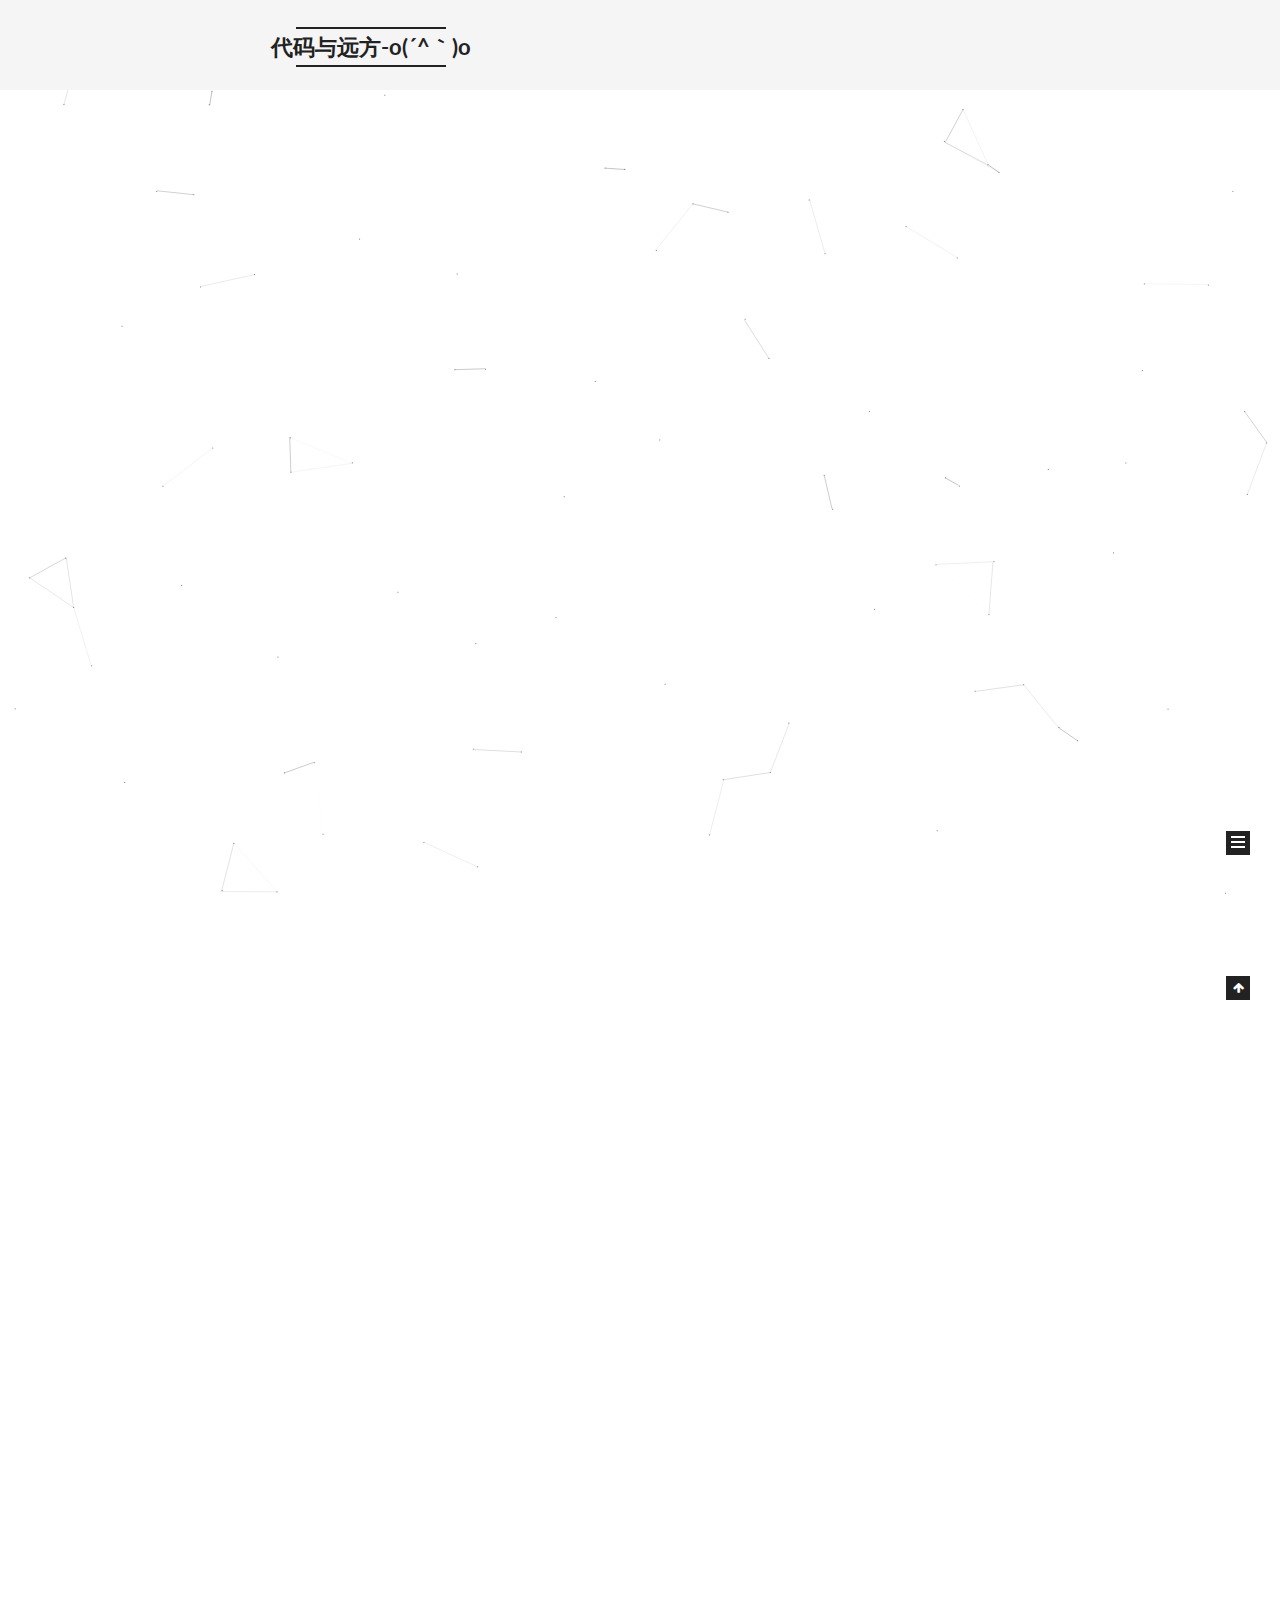
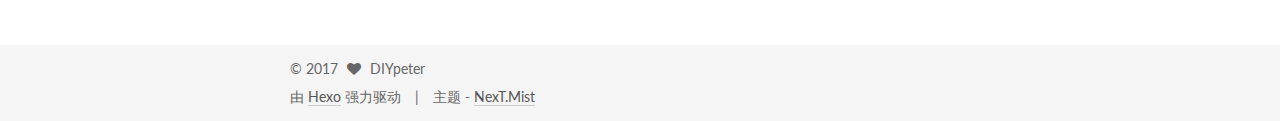
==== index.html @ dceb9c59 "Site updated: 2017-05-16 10:29:32" ====
<!doctype html>



  


<html class="theme-next mist use-motion" lang="zh-Hans">
<head>
  <meta charset="UTF-8"/>
<meta http-equiv="X-UA-Compatible" content="IE=edge" />
<meta name="viewport" content="width=device-width, initial-scale=1, maximum-scale=1"/>



<meta http-equiv="Cache-Control" content="no-transform" />
<meta http-equiv="Cache-Control" content="no-siteapp" />















  
  
  <link href="/lib/fancybox/source/jquery.fancybox.css?v=2.1.5" rel="stylesheet" type="text/css" />




  
  
  
  

  
    
    
  

  

  

  

  

  
    
    
    <link href="//fonts.googleapis.com/css?family=Lato:300,300italic,400,400italic,700,700italic&subset=latin,latin-ext" rel="stylesheet" type="text/css">
  






<link href="/lib/font-awesome/css/font-awesome.min.css?v=4.6.2" rel="stylesheet" type="text/css" />

<link href="/css/main.css?v=5.1.0" rel="stylesheet" type="text/css" />


  <meta name="keywords" content="Hexo, NexT" />








  <link rel="shortcut icon" type="image/x-icon" href="/favicon.ico?v=5.1.0" />






<meta name="description" content="记录一个尚未脱离低级趣味的程序员">
<meta property="og:type" content="website">
<meta property="og:title" content="代码与远方-o(´^｀)o">
<meta property="og:url" content="https://diypeter.github.io/index.html">
<meta property="og:site_name" content="代码与远方-o(´^｀)o">
<meta property="og:description" content="记录一个尚未脱离低级趣味的程序员">
<meta name="twitter:card" content="summary">
<meta name="twitter:title" content="代码与远方-o(´^｀)o">
<meta name="twitter:description" content="记录一个尚未脱离低级趣味的程序员">



<script type="text/javascript" id="hexo.configurations">
  var NexT = window.NexT || {};
  var CONFIG = {
    root: '/',
    scheme: 'Mist',
    sidebar: {"position":"left","display":"always","offset":12,"offset_float":0,"b2t":false,"scrollpercent":false},
    fancybox: true,
    motion: true,
    duoshuo: {
      userId: '0',
      author: '博主'
    },
    algolia: {
      applicationID: '',
      apiKey: '',
      indexName: '',
      hits: {"per_page":10},
      labels: {"input_placeholder":"Search for Posts","hits_empty":"We didn't find any results for the search: ${query}","hits_stats":"${hits} results found in ${time} ms"}
    }
  };
</script>



  <link rel="canonical" href="https://diypeter.github.io/"/>





  <title> 代码与远方-o(´^｀)o </title>
</head>

<body itemscope itemtype="http://schema.org/WebPage" lang="zh-Hans">

  














  
  
    
  

  <div class="container sidebar-position-left 
   page-home 
 ">
    <div class="headband"></div>

    <header id="header" class="header" itemscope itemtype="http://schema.org/WPHeader">
      <div class="header-inner"><div class="site-brand-wrapper">
  <div class="site-meta ">
    

    <div class="custom-logo-site-title">
      <a href="/"  class="brand" rel="start">
        <span class="logo-line-before"><i></i></span>
        <span class="site-title">代码与远方-o(´^｀)o</span>
        <span class="logo-line-after"><i></i></span>
      </a>
    </div>
      
        <p class="site-subtitle">记录一个尚未脱离低级趣味的程序员</p>
      
  </div>

  <div class="site-nav-toggle">
    <button>
      <span class="btn-bar"></span>
      <span class="btn-bar"></span>
      <span class="btn-bar"></span>
    </button>
  </div>
</div>

<nav class="site-nav">
  

  
    <ul id="menu" class="menu">
      
        
        <li class="menu-item menu-item-home">
          <a href="/" rel="section">
            
              <i class="menu-item-icon fa fa-fw fa-home"></i> <br />
            
            首页
          </a>
        </li>
      
        
        <li class="menu-item menu-item-archives">
          <a href="/archives" rel="section">
            
              <i class="menu-item-icon fa fa-fw fa-archive"></i> <br />
            
            归档
          </a>
        </li>
      
        
        <li class="menu-item menu-item-tags">
          <a href="/tags" rel="section">
            
              <i class="menu-item-icon fa fa-fw fa-tags"></i> <br />
            
            标签
          </a>
        </li>
      
        
        <li class="menu-item menu-item-about">
          <a href="/about" rel="section">
            
              <i class="menu-item-icon fa fa-fw fa-user"></i> <br />
            
            关于
          </a>
        </li>
      

      
    </ul>
  

  
</nav>



 </div>
    </header>

    <main id="main" class="main">
      <div class="main-inner">
        <div class="content-wrap">
          <div id="content" class="content">
            
  <section id="posts" class="posts-expand">
    
      

  

  
  
  

  <article class="post post-type-tags " itemscope itemtype="http://schema.org/Article">
    <link itemprop="mainEntityOfPage" href="https://diypeter.github.io/2017/05/15/hello-Blog/">

    <span hidden itemprop="author" itemscope itemtype="http://schema.org/Person">
      <meta itemprop="name" content="DIYpeter">
      <meta itemprop="description" content="">
      <meta itemprop="image" content="/images/avatar.jpg">
    </span>

    <span hidden itemprop="publisher" itemscope itemtype="http://schema.org/Organization">
      <meta itemprop="name" content="代码与远方-o(´^｀)o">
    </span>

    
      <header class="post-header">

        
        
          <h1 class="post-title" itemprop="name headline">
            
            
              
                
                <a class="post-title-link" href="/2017/05/15/hello-Blog/" itemprop="url">
                  hello Blog
                </a>
              
            
          </h1>
        

        <div class="post-meta">
          <span class="post-time">
            
              <span class="post-meta-item-icon">
                <i class="fa fa-calendar-o"></i>
              </span>
              
                <span class="post-meta-item-text">发表于</span>
              
              <time title="创建于" itemprop="dateCreated datePublished" datetime="2017-05-15T20:12:14+08:00">
                2017-05-15
              </time>
            

            

            
          </span>

          

          
            
            <!--noindex-->
              <span class="post-comments-count">
                <span class="post-meta-divider">|</span>
                <span class="post-meta-item-icon">
                  <i class="fa fa-comment-o"></i>
                </span>
                <a href="/2017/05/15/hello-Blog/#comments" itemprop="discussionUrl">
                  <span class="post-comments-count hc-comment-count" data-xid="2017/05/15/hello-Blog/" itemprop="commentsCount"></span>
                </a>
              </span>
              <!--/noindex-->
            
          

          
          

          

          

          

        </div>
      </header>
    


    <div class="post-body" itemprop="articleBody">

      
      

      
        
          <p>摘要：<br>    first blood！<br>
          <!--noindex-->
          <div class="post-button text-center">
            <a class="btn" href="/2017/05/15/hello-Blog/#more" rel="contents">
              阅读全文 &raquo;
            </a>
          </div>
          <!--/noindex-->
        
      
    </div>

    <div>
      
    </div>

    <div>
      
    </div>

    <div>
      
    </div>

    <footer class="post-footer">
      

      

      

      
      
        <div class="post-eof"></div>
      
    </footer>
  </article>


    
      

  

  
  
  

  <article class="post post-type-normal " itemscope itemtype="http://schema.org/Article">
    <link itemprop="mainEntityOfPage" href="https://diypeter.github.io/2017/05/15/hello-world/">

    <span hidden itemprop="author" itemscope itemtype="http://schema.org/Person">
      <meta itemprop="name" content="DIYpeter">
      <meta itemprop="description" content="">
      <meta itemprop="image" content="/images/avatar.jpg">
    </span>

    <span hidden itemprop="publisher" itemscope itemtype="http://schema.org/Organization">
      <meta itemprop="name" content="代码与远方-o(´^｀)o">
    </span>

    
      <header class="post-header">

        
        
          <h1 class="post-title" itemprop="name headline">
            
            
              
                
                <a class="post-title-link" href="/2017/05/15/hello-world/" itemprop="url">
                  Hello World
                </a>
              
            
          </h1>
        

        <div class="post-meta">
          <span class="post-time">
            
              <span class="post-meta-item-icon">
                <i class="fa fa-calendar-o"></i>
              </span>
              
                <span class="post-meta-item-text">发表于</span>
              
              <time title="创建于" itemprop="dateCreated datePublished" datetime="2017-05-15T19:59:18+08:00">
                2017-05-15
              </time>
            

            

            
          </span>

          

          
            
            <!--noindex-->
              <span class="post-comments-count">
                <span class="post-meta-divider">|</span>
                <span class="post-meta-item-icon">
                  <i class="fa fa-comment-o"></i>
                </span>
                <a href="/2017/05/15/hello-world/#comments" itemprop="discussionUrl">
                  <span class="post-comments-count hc-comment-count" data-xid="2017/05/15/hello-world/" itemprop="commentsCount"></span>
                </a>
              </span>
              <!--/noindex-->
            
          

          
          

          

          

          

        </div>
      </header>
    


    <div class="post-body" itemprop="articleBody">

      
      

      
        
          
            <p>Welcome to <a href="https://hexo.io/" target="_blank" rel="external">Hexo</a>! This is your very first post. Check <a href="https://hexo.io/docs/" target="_blank" rel="external">documentation</a> for more info. If you get any problems when using Hexo, you can find the answer in <a href="https://hexo.io/docs/troubleshooting.html" target="_blank" rel="external">troubleshooting</a> or you can ask me on <a href="https://github.com/hexojs/hexo/issues" target="_blank" rel="external">GitHub</a>.</p>
<h2 id="Quick-Start"><a href="#Quick-Start" class="headerlink" title="Quick Start"></a>Quick Start</h2><h3 id="Create-a-new-post"><a href="#Create-a-new-post" class="headerlink" title="Create a new post"></a>Create a new post</h3><figure class="highlight bash"><table><tr><td class="gutter"><pre><div class="line">1</div></pre></td><td class="code"><pre><div class="line">$ hexo new <span class="string">"My New Post"</span></div></pre></td></tr></table></figure>
<p>More info: <a href="https://hexo.io/docs/writing.html" target="_blank" rel="external">Writing</a></p>
<h3 id="Run-server"><a href="#Run-server" class="headerlink" title="Run server"></a>Run server</h3><figure class="highlight bash"><table><tr><td class="gutter"><pre><div class="line">1</div></pre></td><td class="code"><pre><div class="line">$ hexo server</div></pre></td></tr></table></figure>
<p>More info: <a href="https://hexo.io/docs/server.html" target="_blank" rel="external">Server</a></p>
<h3 id="Generate-static-files"><a href="#Generate-static-files" class="headerlink" title="Generate static files"></a>Generate static files</h3><figure class="highlight bash"><table><tr><td class="gutter"><pre><div class="line">1</div></pre></td><td class="code"><pre><div class="line">$ hexo generate</div></pre></td></tr></table></figure>
<p>More info: <a href="https://hexo.io/docs/generating.html" target="_blank" rel="external">Generating</a></p>
<h3 id="Deploy-to-remote-sites"><a href="#Deploy-to-remote-sites" class="headerlink" title="Deploy to remote sites"></a>Deploy to remote sites</h3><figure class="highlight bash"><table><tr><td class="gutter"><pre><div class="line">1</div></pre></td><td class="code"><pre><div class="line">$ hexo deploy</div></pre></td></tr></table></figure>
<p>More info: <a href="https://hexo.io/docs/deployment.html" target="_blank" rel="external">Deployment</a></p>

          
        
      
    </div>

    <div>
      
    </div>

    <div>
      
    </div>

    <div>
      
    </div>

    <footer class="post-footer">
      

      

      

      
      
        <div class="post-eof"></div>
      
    </footer>
  </article>


    
  </section>

  


          </div>
          


          

        </div>
        
          
  
  <div class="sidebar-toggle">
    <div class="sidebar-toggle-line-wrap">
      <span class="sidebar-toggle-line sidebar-toggle-line-first"></span>
      <span class="sidebar-toggle-line sidebar-toggle-line-middle"></span>
      <span class="sidebar-toggle-line sidebar-toggle-line-last"></span>
    </div>
  </div>

  <aside id="sidebar" class="sidebar">
    <div class="sidebar-inner">

      

      

      <section class="site-overview sidebar-panel sidebar-panel-active">
        <div class="site-author motion-element" itemprop="author" itemscope itemtype="http://schema.org/Person">
          <img class="site-author-image" itemprop="image"
               src="/images/avatar.jpg"
               alt="DIYpeter" />
          <p class="site-author-name" itemprop="name">DIYpeter</p>
           
              <p class="site-description motion-element" itemprop="description">记录一个尚未脱离低级趣味的程序员</p>
          
        </div>
        <nav class="site-state motion-element">

          
            <div class="site-state-item site-state-posts">
              <a href="/archives">
                <span class="site-state-item-count">2</span>
                <span class="site-state-item-name">日志</span>
              </a>
            </div>
          

          

          
            
            
            <div class="site-state-item site-state-tags">
              <a href="/tags/index.html">
                <span class="site-state-item-count">1</span>
                <span class="site-state-item-name">标签</span>
              </a>
            </div>
          

        </nav>

        

        <div class="links-of-author motion-element">
          
            
              <span class="links-of-author-item">
                <a href="https://github.com/DIYpeter" target="_blank" title="GitHub">
                  
                    <i class="fa fa-fw fa-github"></i>
                  
                  GitHub
                </a>
              </span>
            
              <span class="links-of-author-item">
                <a href="https://weibo.com/DIYpeter" target="_blank" title="Weibo">
                  
                    <i class="fa fa-fw fa-weibo"></i>
                  
                  Weibo
                </a>
              </span>
            
              <span class="links-of-author-item">
                <a href="zcs447338633" target="_blank" title="Wechat">
                  
                    <i class="fa fa-fw fa-globe"></i>
                  
                  Wechat
                </a>
              </span>
            
          
        </div>

        
        

        
        

        


      </section>

      

      

    </div>
  </aside>


        
      </div>
    </main>

    <footer id="footer" class="footer">
      <div class="footer-inner">
        <div class="copyright" >
  
  &copy; 
  <span itemprop="copyrightYear">2017</span>
  <span class="with-love">
    <i class="fa fa-heart"></i>
  </span>
  <span class="author" itemprop="copyrightHolder">DIYpeter</span>
</div>


<div class="powered-by">
  由 <a class="theme-link" href="https://hexo.io">Hexo</a> 强力驱动
</div>

<div class="theme-info">
  主题 -
  <a class="theme-link" href="https://github.com/iissnan/hexo-theme-next">
    NexT.Mist
  </a>
</div>


        

        
      </div>
    </footer>

    
      <div class="back-to-top">
        <i class="fa fa-arrow-up"></i>
        
      </div>
    

  </div>

  

<script type="text/javascript">
  if (Object.prototype.toString.call(window.Promise) !== '[object Function]') {
    window.Promise = null;
  }
</script>









  


  





  
  <script type="text/javascript" src="/lib/jquery/index.js?v=2.1.3"></script>

  
  <script type="text/javascript" src="/lib/fastclick/lib/fastclick.min.js?v=1.0.6"></script>

  
  <script type="text/javascript" src="/lib/jquery_lazyload/jquery.lazyload.js?v=1.9.7"></script>

  
  <script type="text/javascript" src="/lib/velocity/velocity.min.js?v=1.2.1"></script>

  
  <script type="text/javascript" src="/lib/velocity/velocity.ui.min.js?v=1.2.1"></script>

  
  <script type="text/javascript" src="/lib/fancybox/source/jquery.fancybox.pack.js?v=2.1.5"></script>

  
  <script type="text/javascript" src="/lib/canvas-nest/canvas-nest.min.js"></script>


  


  <script type="text/javascript" src="/js/src/utils.js?v=5.1.0"></script>

  <script type="text/javascript" src="/js/src/motion.js?v=5.1.0"></script>



  
  

  

  


  <script type="text/javascript" src="/js/src/bootstrap.js?v=5.1.0"></script>



  


  




	

		<script type="text/javascript">
		_hcwp = window._hcwp || [];

		_hcwp.push({widget:"Bloggerstream", widget_id: 90914, selector:".hc-comment-count", label: "{\%COUNT%\}" });

		

		(function() {
		if("HC_LOAD_INIT" in window)return;
		HC_LOAD_INIT = true;
		var lang = (navigator.language || navigator.systemLanguage || navigator.userLanguage || "en").substr(0, 2).toLowerCase();
		var hcc = document.createElement("script"); hcc.type = "text/javascript"; hcc.async = true;
		hcc.src = ("https:" == document.location.protocol ? "https" : "http")+"://w.hypercomments.com/widget/hc/90914/"+lang+"/widget.js";
		var s = document.getElementsByTagName("script")[0];
		s.parentNode.insertBefore(hcc, s.nextSibling);
		})();
		</script>

	












  





  

  

  

  

</body>
</html>
---- css/main.css ----
/* normalize.css v3.0.2 | MIT License | git.io/normalize */
html {
  font-family: sans-serif; /* 1 */
  -ms-text-size-adjust: 100%; /* 2 */
  -webkit-text-size-adjust: 100%; /* 2 */
}
body {
  margin: 0;
}
article,
aside,
details,
figcaption,
figure,
footer,
header,
hgroup,
main,
menu,
nav,
section,
summary {
  display: block;
}
audio,
canvas,
progress,
video {
  display: inline-block; /* 1 */
  vertical-align: baseline; /* 2 */
}
audio:not([controls]) {
  display: none;
  height: 0;
}
[hidden],
template {
  display: none;
}
a {
  background-color: transparent;
}
a:active,
a:hover {
  outline: 0;
}
abbr[title] {
  border-bottom: 1px dotted;
}
b,
strong {
  font-weight: bold;
}
dfn {
  font-style: italic;
}
h1 {
  font-size: 2em;
  margin: 0.67em 0;
}
mark {
  background: #ff0;
  color: #000;
}
small {
  font-size: 80%;
}
sub,
sup {
  font-size: 75%;
  line-height: 0;
  position: relative;
  vertical-align: baseline;
}
sup {
  top: -0.5em;
}
sub {
  bottom: -0.25em;
}
img {
  border: 0;
}
svg:not(:root) {
  overflow: hidden;
}
figure {
  margin: 1em 40px;
}
hr {
  -moz-box-sizing: content-box;
  box-sizing: content-box;
  height: 0;
}
pre {
  overflow: auto;
}
code,
kbd,
pre,
samp {
  font-family: monospace, monospace;
  font-size: 1em;
}
button,
input,
optgroup,
select,
textarea {
  color: inherit; /* 1 */
  font: inherit; /* 2 */
  margin: 0; /* 3 */
}
button {
  overflow: visible;
}
button,
select {
  text-transform: none;
}
button,
html input[type="button"],
input[type="reset"],
input[type="submit"] {
  -webkit-appearance: button; /* 2 */
  cursor: pointer; /* 3 */
}
button[disabled],
html input[disabled] {
  cursor: default;
}
button::-moz-focus-inner,
input::-moz-focus-inner {
  border: 0;
  padding: 0;
}
input {
  line-height: normal;
}
input[type="checkbox"],
input[type="radio"] {
  box-sizing: border-box; /* 1 */
  padding: 0; /* 2 */
}
input[type="number"]::-webkit-inner-spin-button,
input[type="number"]::-webkit-outer-spin-button {
  height: auto;
}
input[type="search"] {
  -webkit-appearance: textfield; /* 1 */
  -moz-box-sizing: content-box;
  -webkit-box-sizing: content-box; /* 2 */
  box-sizing: content-box;
}
input[type="search"]::-webkit-search-cancel-button,
input[type="search"]::-webkit-search-decoration {
  -webkit-appearance: none;
}
fieldset {
  border: 1px solid #c0c0c0;
  margin: 0 2px;
  padding: 0.35em 0.625em 0.75em;
}
legend {
  border: 0; /* 1 */
  padding: 0; /* 2 */
}
textarea {
  overflow: auto;
}
optgroup {
  font-weight: bold;
}
table {
  border-collapse: collapse;
  border-spacing: 0;
}
td,
th {
  padding: 0;
}
::selection {
  background: #262a30;
  color: #fff;
}
body {
  position: relative;
  font-family: 'Lato', "PingFang SC", "Microsoft YaHei", sans-serif;
  font-size: 14px;
  line-height: 2;
  color: #555;
  background: #fff;
}
@media (max-width: 767px) {
  body {
    padding-right: 0 !important;
  }
}
@media (min-width: 768px) and (max-width: 991px) {
  body {
    padding-right: 0 !important;
  }
}
@media (min-width: 1600px) {
  body {
    font-size: 16px;
  }
}
h1,
h2,
h3,
h4,
h5,
h6 {
  margin: 0;
  padding: 0;
  font-weight: bold;
  line-height: 1.5;
  font-family: 'Lato', "PingFang SC", "Microsoft YaHei", sans-serif;
}
h2,
h3,
h4,
h5,
h6 {
  margin: 20px 0 15px;
}
h1 {
  font-size: 24px;
}
@media (max-width: 767px) {
  h1 {
    font-size: 20px;
  }
}
h2 {
  font-size: 22px;
}
@media (max-width: 767px) {
  h2 {
    font-size: 18px;
  }
}
h3 {
  font-size: 20px;
}
@media (max-width: 767px) {
  h3 {
    font-size: 16px;
  }
}
h4 {
  font-size: 18px;
}
@media (max-width: 767px) {
  h4 {
    font-size: 14px;
  }
}
h5 {
  font-size: 16px;
}
@media (max-width: 767px) {
  h5 {
    font-size: 12px;
  }
}
h6 {
  font-size: 14px;
}
@media (max-width: 767px) {
  h6 {
    font-size: 10px;
  }
}
p {
  margin: 0 0 25px 0;
}
a {
  color: #555;
  text-decoration: none;
  border-bottom: 1px solid #999;
  word-wrap: break-word;
}
a:hover {
  color: #222;
  border-bottom-color: #222;
}
blockquote {
  margin: 0;
  padding: 0;
}
img {
  display: block;
  margin: auto;
  max-width: 100%;
  height: auto;
}
hr {
  margin: 40px 0;
  height: 3px;
  border: none;
  background-color: #ddd;
  background-image: repeating-linear-gradient(-45deg, #fff, #fff 4px, transparent 4px, transparent 8px);
}
blockquote {
  padding: 0 15px;
  color: #666;
  border-left: 4px solid #ddd;
}
blockquote cite::before {
  content: "-";
  padding: 0 5px;
}
dt {
  font-weight: 700;
}
dd {
  margin: 0;
  padding: 0;
}
.text-left {
  text-align: left;
}
.text-center {
  text-align: center;
}
.text-right {
  text-align: right;
}
.text-justify {
  text-align: justify;
}
.text-nowrap {
  white-space: nowrap;
}
.text-lowercase {
  text-transform: lowercase;
}
.text-uppercase {
  text-transform: uppercase;
}
.text-capitalize {
  text-transform: capitalize;
}
.center-block {
  display: block;
  margin-left: auto;
  margin-right: auto;
}
.clearfix:before,
.clearfix:after {
  content: " ";
  display: table;
}
.clearfix:after {
  clear: both;
}
.pullquote {
  width: 45%;
}
.pullquote.left {
  float: left;
  margin-left: 5px;
  margin-right: 10px;
}
.pullquote.right {
  float: right;
  margin-left: 10px;
  margin-right: 5px;
}
.affix.affix.affix {
  position: fixed;
}
.translation {
  margin-top: -20px;
  font-size: 14px;
  color: #999;
}
.scrollbar-measure {
  width: 100px;
  height: 100px;
  overflow: scroll;
  position: absolute;
  top: -9999px;
}
.use-motion .motion-element {
  opacity: 0;
}
table {
  margin: 20px 0;
  width: 100%;
  border-collapse: collapse;
  border-spacing: 0;
  border: 1px solid #ddd;
  font-size: 14px;
  table-layout: fixed;
  word-wrap: break-all;
}
table>tbody>tr:nth-of-type(odd) {
  background-color: #f9f9f9;
}
table>tbody>tr:hover {
  background-color: #f5f5f5;
}
caption,
th,
td {
  padding: 8px;
  text-align: left;
  vertical-align: middle;
  font-weight: normal;
}
th,
td {
  border-bottom: 3px solid #ddd;
  border-right: 1px solid #eee;
}
th {
  padding-bottom: 10px;
  font-weight: 700;
}
td {
  border-bottom-width: 1px;
}
html,
body {
  height: 100%;
}
.container {
  position: relative;
  min-height: 100%;
}
.header-inner {
  margin: 0 auto;
  padding: 100px 0 70px;
  width: 700px;
}
@media (min-width: 1600px) {
  .container .header-inner {
    width: 900px;
  }
}
.main {
  padding-bottom: 150px;
}
.main-inner {
  margin: 0 auto;
  width: 700px;
}
@media (min-width: 1600px) {
  .container .main-inner {
    width: 900px;
  }
}
.footer {
  position: absolute;
  left: 0;
  bottom: 0;
  width: 100%;
  min-height: 50px;
}
.footer-inner {
  box-sizing: border-box;
  margin: 20px auto;
  width: 700px;
}
@media (min-width: 1600px) {
  .container .footer-inner {
    width: 900px;
  }
}
pre,
.highlight {
  overflow: auto;
  margin: 20px 0;
  padding: 0;
  font-size: 13px;
  color: #4d4d4c;
  background: #f7f7f7;
  line-height: 1.6;
}
pre,
code {
  font-family: consolas, Menlo, "PingFang SC", "Microsoft YaHei", monospace;
}
code {
  padding: 2px 4px;
  word-wrap: break-word;
  color: #555;
  background: #eee;
  border-radius: 3px;
  font-size: 13px;
}
pre code {
  padding: 0;
  color: #4d4d4c;
  background: none;
  text-shadow: none;
}
.highlight {
  border-radius: 1px;
}
.highlight pre {
  border: none;
  margin: 0;
  padding: 10px 0;
}
.highlight table {
  margin: 0;
  width: auto;
  border: none;
}
.highlight td {
  border: none;
  padding: 0;
}
.highlight figcaption {
  font-size: 1em;
  color: #4d4d4c;
  line-height: 1em;
  margin-bottom: 1em;
}
.highlight figcaption:before,
.highlight figcaption:after {
  content: " ";
  display: table;
}
.highlight figcaption:after {
  clear: both;
}
.highlight figcaption a {
  float: right;
  color: #4d4d4c;
}
.highlight figcaption a:hover {
  border-bottom-color: #4d4d4c;
}
.highlight .gutter pre {
  padding-left: 10px;
  padding-right: 10px;
  color: #869194;
  text-align: right;
  background-color: #eff2f3;
}
.highlight .code pre {
  padding-left: 10px;
  padding-right: 10px;
  background-color: #f7f7f7;
}
.highlight .line {
  height: 20px;
}
.gutter {
  -webkit-user-select: none;
  -moz-user-select: none;
  -ms-user-select: none;
  user-select: none;
}
.gist table {
  width: auto;
}
.gist table td {
  border: none;
}
pre .deletion {
  background: #fdd;
}
pre .addition {
  background: #dfd;
}
pre .meta {
  color: #8959a8;
}
pre .comment {
  color: #8e908c;
}
pre .variable,
pre .attribute,
pre .tag,
pre .regexp,
pre .ruby .constant,
pre .xml .tag .title,
pre .xml .pi,
pre .xml .doctype,
pre .html .doctype,
pre .css .id,
pre .css .class,
pre .css .pseudo {
  color: #c82829;
}
pre .number,
pre .preprocessor,
pre .built_in,
pre .literal,
pre .params,
pre .constant,
pre .command {
  color: #f5871f;
}
pre .ruby .class .title,
pre .css .rules .attribute,
pre .string,
pre .value,
pre .inheritance,
pre .header,
pre .ruby .symbol,
pre .xml .cdata,
pre .special,
pre .number,
pre .formula {
  color: #718c00;
}
pre .title,
pre .css .hexcolor {
  color: #3e999f;
}
pre .function,
pre .python .decorator,
pre .python .title,
pre .ruby .function .title,
pre .ruby .title .keyword,
pre .perl .sub,
pre .javascript .title,
pre .coffeescript .title {
  color: #4271ae;
}
pre .keyword,
pre .javascript .function {
  color: #8959a8;
}
.full-image.full-image.full-image {
  border: none;
  max-width: 100%;
  width: auto;
  margin: 20px auto;
}
@media (min-width: 992px) {
  .full-image.full-image.full-image {
    max-width: none;
    width: 110%;
    margin: 25px -5%;
  }
}
.blockquote-center,
.page-home .post-type-quote blockquote,
.page-post-detail .post-type-quote blockquote {
  position: relative;
  margin: 40px 0;
  padding: 0;
  border-left: none;
  text-align: center;
}
.blockquote-center::before,
.page-home .post-type-quote blockquote::before,
.page-post-detail .post-type-quote blockquote::before,
.blockquote-center::after,
.page-home .post-type-quote blockquote::after,
.page-post-detail .post-type-quote blockquote::after {
  position: absolute;
  content: ' ';
  display: block;
  width: 100%;
  height: 24px;
  opacity: 0.2;
  background-repeat: no-repeat;
  background-position: 0 -6px;
  background-size: 22px 22px;
}
.blockquote-center::before,
.page-home .post-type-quote blockquote::before,
.page-post-detail .post-type-quote blockquote::before {
  top: -20px;
  background-image: url("../images/quote-l.svg");
  border-top: 1px solid #ccc;
}
.blockquote-center::after,
.page-home .post-type-quote blockquote::after,
.page-post-detail .post-type-quote blockquote::after {
  bottom: -20px;
  background-image: url("../images/quote-r.svg");
  border-bottom: 1px solid #ccc;
  background-position: 100% 8px;
}
.blockquote-center p,
.page-home .post-type-quote blockquote p,
.page-post-detail .post-type-quote blockquote p,
.blockquote-center div,
.page-home .post-type-quote blockquote div,
.page-post-detail .post-type-quote blockquote div {
  text-align: center;
}
.post .post-body .group-picture img {
  box-sizing: border-box;
  padding: 0 3px;
  border: none;
}
.post .group-picture-row {
  overflow: hidden;
  margin-top: 6px;
}
.post .group-picture-row:first-child {
  margin-top: 0;
}
.post .group-picture-column {
  float: left;
}
.page-post-detail .post-body .group-picture-column {
  float: none;
  margin-top: 10px;
  width: auto !important;
}
.page-post-detail .post-body .group-picture-column img {
  margin: 0 auto;
}
.page-archive .group-picture-container {
  overflow: hidden;
}
.page-archive .group-picture-row {
  float: left;
}
.page-archive .group-picture-row:first-child {
  margin-top: 6px;
}
.page-archive .group-picture-column {
  max-width: 150px;
  max-height: 150px;
}
.note {
  padding: 20px;
  margin: 20px 0;
  border: 1px solid #eee;
  border-left-width: 5px;
  border-radius: 3px;
}
.note h2,
.note h3,
.note h4,
.note h5,
.note h6 {
  margin-top: 0;
  margin-bottom: 5px;
}
.note p:last-child {
  margin-bottom: 0;
}
.note code {
  border-radius: 3px;
}
.note+.note {
  margin-top: -5px;
}
.default {
  border-left-color: #777;
}
.default h2,
.default h3,
.default h4,
.default h5,
.default h6 {
  color: #777;
}
.primary {
  border-left-color: #428bca;
}
.primary h2,
.primary h3,
.primary h4,
.primary h5,
.primary h6 {
  color: #428bca;
}
.success {
  border-left-color: #5cb85c;
}
.success h2,
.success h3,
.success h4,
.success h5,
.success h6 {
  color: #5cb85c;
}
.danger {
  border-left-color: #d9534f;
}
.danger h2,
.danger h3,
.danger h4,
.danger h5,
.danger h6 {
  color: #d9534f;
}
.warning {
  border-left-color: #f0ad4e;
}
.warning h2,
.warning h3,
.warning h4,
.warning h5,
.warning h6 {
  color: #f0ad4e;
}
.info {
  border-left-color: #5bc0de;
}
.info h2,
.info h3,
.info h4,
.info h5,
.info h6 {
  color: #5bc0de;
}
.btn {
  display: inline-block;
  padding: 0 20px;
  font-size: 14px;
  color: #fff;
  background: #222;
  border: 2px solid #222;
  text-decoration: none;
  border-radius: 0;
  transition-property: background-color;
  transition-duration: 0.2s;
  transition-timing-function: ease-in-out;
  transition-delay: 0s;
}
.btn:hover,
.post-button .btn:hover {
  border-color: #222;
  color: #222;
  background: #fff;
}
.btn-bar {
  display: block;
  width: 22px;
  height: 2px;
  background: #555;
  border-radius: 1px;
}
.btn-bar+.btn-bar {
  margin-top: 4px;
}
.pagination {
  margin: 120px 0 40px;
  text-align: center;
  border-top: 1px solid #eee;
}
.page-number-basic,
.pagination .prev,
.pagination .next,
.pagination .page-number,
.pagination .space {
  display: inline-block;
  position: relative;
  top: -1px;
  margin: 0 10px;
  padding: 0 10px;
  line-height: 30px;
}
@media (max-width: 767px) {
  .page-number-basic,
  .pagination .prev,
  .pagination .next,
  .pagination .page-number,
  .pagination .space {
    margin: 0 5px;
  }
}
.pagination .prev,
.pagination .next,
.pagination .page-number {
  border-bottom: 0;
  border-top: 1px solid #eee;
  transition-property: border-color;
  transition-duration: 0.2s;
  transition-timing-function: ease-in-out;
  transition-delay: 0s;
}
.pagination .prev:hover,
.pagination .next:hover,
.pagination .page-number:hover {
  border-top-color: #222;
}
.pagination .space {
  padding: 0;
  margin: 0;
}
.pagination .prev {
  margin-left: 0;
}
.pagination .next {
  margin-right: 0;
}
.pagination .page-number.current {
  color: #fff;
  background: #ccc;
  border-top-color: #ccc;
}
@media (max-width: 767px) {
  .pagination {
    border-top: none;
  }
  .pagination .prev,
  .pagination .next,
  .pagination .page-number {
    margin-bottom: 10px;
    border-top: 0;
    border-bottom: 1px solid #eee;
  }
  .pagination .prev:hover,
  .pagination .next:hover,
  .pagination .page-number:hover {
    border-bottom-color: #222;
  }
}
.comments {
  margin: 60px 20px 0;
}
.tag-cloud {
  text-align: center;
}
.tag-cloud a {
  display: inline-block;
  margin: 10px;
}
.back-to-top {
  box-sizing: border-box;
  position: fixed;
  bottom: -100px;
  right: 30px;
  z-index: 1050;
  padding: 0 6px;
  width: 24px;
  background: #222;
  font-size: 12px;
  opacity: 1;
  color: #fff;
  cursor: pointer;
  text-align: center;
  -webkit-transform: translateZ(0);
  transition-property: bottom;
  transition-duration: 0.2s;
  transition-timing-function: ease-in-out;
  transition-delay: 0s;
}
@media (max-width: 767px) {
  .back-to-top {
    display: none;
  }
}
@media (min-width: 768px) and (max-width: 991px) {
  .back-to-top {
    display: none;
  }
}
.back-to-top.back-to-top-on {
  bottom: 19px;
}
.header {
  background: #fff;
}
.header-inner {
  position: relative;
}
.headband {
  height: 3px;
  background: #222;
}
.site-meta {
  margin: 0;
  text-align: left;
}
@media (max-width: 767px) {
  .site-meta {
    text-align: center;
  }
}
.brand {
  position: relative;
  display: inline-block;
  padding: 0 40px;
  color: #222;
  background: #222;
  border-bottom: none;
}
.brand:hover {
  color: #222;
}
.logo {
  display: inline-block;
  margin-right: 5px;
  line-height: 36px;
  vertical-align: top;
}
.site-title {
  display: inline-block;
  vertical-align: top;
  line-height: 36px;
  font-size: 20px;
  font-weight: normal;
  font-family: 'Lato', "PingFang SC", "Microsoft YaHei", sans-serif;
}
.site-subtitle {
  margin-top: 10px;
  font-size: 13px;
  color: #999;
}
.use-motion .brand {
  opacity: 0;
}
.use-motion .logo,
.use-motion .site-title,
.use-motion .site-subtitle {
  opacity: 0;
  position: relative;
  top: -10px;
}
.site-nav-toggle {
  display: none;
  position: absolute;
  top: 10px;
  left: 10px;
}
@media (max-width: 767px) {
  .site-nav-toggle {
    display: block;
  }
}
.site-nav-toggle button {
  margin-top: 2px;
  padding: 9px 10px;
  background: transparent;
  border: none;
}
@media (max-width: 767px) {
  .site-nav {
    display: none;
    margin: 0 -10px;
    padding: 0 10px;
    clear: both;
    border-top: 1px solid #ddd;
  }
}
@media (min-width: 768px) and (max-width: 991px) {
  .site-nav {
    display: block !important;
  }
}
@media (min-width: 992px) {
  .site-nav {
    display: block !important;
  }
}
.menu {
  margin-top: 20px;
  padding-left: 0;
  text-align: center;
}
.menu .menu-item {
  display: inline-block;
  margin: 0 10px;
  list-style: none;
}
@media screen and (max-width: 767px) {
  .menu .menu-item {
    margin-top: 10px;
  }
}
.menu .menu-item a {
  display: block;
  font-size: 13px;
  line-height: inherit;
  border-bottom: 1px solid transparent;
  transition-property: border-color;
  transition-duration: 0.2s;
  transition-timing-function: ease-in-out;
  transition-delay: 0s;
}
.menu .menu-item a:hover {
  border-bottom-color: #222;
}
.menu .menu-item .fa {
  margin-right: 5px;
}
.use-motion .menu-item {
  opacity: 0;
}
.post-body {
  font-family: 'Lato', "PingFang SC", "Microsoft YaHei", sans-serif;
}
@media (max-width: 767px) {
  .post-body {
    word-break: break-word;
  }
}
.post-body .fancybox img {
  display: block !important;
  margin: 0 auto;
  cursor: pointer;
  cursor: zoom-in;
  cursor: -webkit-zoom-in;
}
.post-body .image-caption,
.post-body .figure .caption {
  margin: 10px auto 15px;
  text-align: center;
  font-size: 14px;
  color: #999;
  font-weight: bold;
  line-height: 1;
}
.post-sticky-flag {
  display: inline-block;
  font-size: 16px;
  -ms-transform: rotate(30deg);
  -webkit-transform: rotate(30deg);
  -moz-transform: rotate(30deg);
  -ms-transform: rotate(30deg);
  -o-transform: rotate(30deg);
  transform: rotate(30deg);
}
.posts-expand {
  padding-top: 40px;
}
@media (max-width: 767px) {
  .posts-expand {
    margin: 0 20px;
  }
  .post-body pre,
  .post-body .highlight {
    padding: 10px;
  }
  .post-body pre .gutter pre,
  .post-body .highlight .gutter pre {
    padding-right: 10px;
  }
}
@media (min-width: 992px) {
  .posts-expand .post-body {
    text-align: justify;
  }
}
.posts-expand .post-body h2,
.posts-expand .post-body h3,
.posts-expand .post-body h4,
.posts-expand .post-body h5,
.posts-expand .post-body h6 {
  padding-top: 10px;
}
.posts-expand .post-body h2 .header-anchor,
.posts-expand .post-body h3 .header-anchor,
.posts-expand .post-body h4 .header-anchor,
.posts-expand .post-body h5 .header-anchor,
.posts-expand .post-body h6 .header-anchor {
  float: right;
  margin-left: 10px;
  color: #ccc;
  border-bottom-style: none;
  visibility: hidden;
}
.posts-expand .post-body h2 .header-anchor:hover,
.posts-expand .post-body h3 .header-anchor:hover,
.posts-expand .post-body h4 .header-anchor:hover,
.posts-expand .post-body h5 .header-anchor:hover,
.posts-expand .post-body h6 .header-anchor:hover {
  color: inherit;
}
.posts-expand .post-body h2:hover .header-anchor,
.posts-expand .post-body h3:hover .header-anchor,
.posts-expand .post-body h4:hover .header-anchor,
.posts-expand .post-body h5:hover .header-anchor,
.posts-expand .post-body h6:hover .header-anchor {
  visibility: visible;
}
.posts-expand .post-body ul li {
  list-style: circle;
}
.posts-expand .post-body img {
  box-sizing: border-box;
  margin: auto;
  padding: 3px;
  border: 1px solid #ddd;
}
.posts-expand .fancybox img {
  margin: 0 auto;
}
@media (max-width: 767px) {
  .posts-collapse {
    margin: 0 20px;
  }
  .posts-collapse .post-title,
  .posts-collapse .post-meta {
    display: block;
    width: auto;
    text-align: left;
  }
}
.posts-collapse {
  position: relative;
  z-index: 1010;
  margin-left: 0;
}
.posts-collapse::after {
  content: " ";
  position: absolute;
  top: 20px;
  left: 0;
  margin-left: -2px;
  width: 4px;
  height: 100%;
  background: #f5f5f5;
  z-index: -1;
}
@media (max-width: 767px) {
  .posts-collapse {
    margin: 0 20px;
  }
}
.posts-collapse .collection-title {
  position: relative;
  margin: 60px 0;
}
.posts-collapse .collection-title h2 {
  margin-left: 20px;
}
.posts-collapse .collection-title small {
  color: #bbb;
}
.posts-collapse .collection-title::before {
  content: " ";
  position: absolute;
  left: 0;
  top: 50%;
  margin-left: -4px;
  margin-top: -4px;
  width: 8px;
  height: 8px;
  background: #bbb;
  border-radius: 50%;
}
.posts-collapse .post {
  margin: 30px 0;
}
.posts-collapse .post-header {
  position: relative;
  transition-duration: 0.2s;
  transition-timing-function: ease-in-out;
  transition-delay: 0s;
  transition-property: border;
  border-bottom: 1px dashed #ccc;
}
.posts-collapse .post-header::before {
  content: " ";
  position: absolute;
  left: 0;
  top: 12px;
  width: 6px;
  height: 6px;
  margin-left: -4px;
  background: #bbb;
  border-radius: 50%;
  border: 1px solid #fff;
  transition-duration: 0.2s;
  transition-timing-function: ease-in-out;
  transition-delay: 0s;
  transition-property: background;
}
.posts-collapse .post-header:hover {
  border-bottom-color: #666;
}
.posts-collapse .post-header:hover::before {
  background: #222;
}
.posts-collapse .post-meta {
  position: absolute;
  font-size: 12px;
  left: 20px;
  top: 5px;
}
.posts-collapse .post-comments-count {
  display: none;
}
.posts-collapse .post-title {
  margin-left: 60px;
  font-size: 16px;
  font-weight: normal;
  line-height: inherit;
}
.posts-collapse .post-title::after {
  margin-left: 3px;
  opacity: 0.6;
}
.posts-collapse .post-title a {
  color: #666;
  border-bottom: none;
}
.page-home .post-type-quote .post-header,
.page-post-detail .post-type-quote .post-header,
.page-home .post-type-quote .post-tags,
.page-post-detail .post-type-quote .post-tags {
  display: none;
}
.posts-expand .post-title {
  font-size: 26px;
  text-align: center;
  word-break: break-word;
  font-weight: 400;
}
@media (max-width: 767px) {
  .posts-expand .post-title {
    font-size: 22px;
  }
}
.posts-expand .post-title-link {
  display: inline-block;
  position: relative;
  color: #555;
  border-bottom: none;
  line-height: 1.2;
  vertical-align: top;
}
.posts-expand .post-title-link::before {
  content: "";
  position: absolute;
  width: 100%;
  height: 2px;
  bottom: 0;
  left: 0;
  background-color: #000;
  visibility: hidden;
  -webkit-transform: scaleX(0);
  -moz-transform: scaleX(0);
  -ms-transform: scaleX(0);
  -o-transform: scaleX(0);
  transform: scaleX(0);
  transition-duration: 0.2s;
  transition-timing-function: ease-in-out;
  transition-delay: 0s;
}
.posts-expand .post-title-link:hover::before {
  visibility: visible;
  -webkit-transform: scaleX(1);
  -moz-transform: scaleX(1);
  -ms-transform: scaleX(1);
  -o-transform: scaleX(1);
  transform: scaleX(1);
}
.posts-expand .post-title-link .fa {
  font-size: 16px;
}
.posts-expand .post-meta {
  margin: 3px 0 60px 0;
  color: #999;
  font-family: 'Lato', "PingFang SC", "Microsoft YaHei", sans-serif;
  font-size: 12px;
  text-align: center;
}
.posts-expand .post-meta .post-category-list {
  display: inline-block;
  margin: 0;
  padding: 3px;
}
.posts-expand .post-meta .post-category-list-link {
  color: #999;
}
.posts-expand .post-meta .post-description {
  font-size: 14px;
  margin-top: 2px;
}
.post-meta-divider {
  margin: 0 0.5em;
}
.post-meta-item-icon {
  margin-right: 3px;
}
@media (min-width: 768px) and (max-width: 991px) {
  .post-meta-item-icon {
    display: inline-block;
  }
}
@media (max-width: 767px) {
  .post-meta-item-icon {
    display: inline-block;
  }
}
@media (min-width: 768px) and (max-width: 991px) {
  .post-meta-item-text {
    display: none;
  }
}
@media (max-width: 767px) {
  .post-meta-item-text {
    display: none;
  }
}
@media (max-width: 767px) {
  .posts-expand .post-comments-count {
    display: none;
  }
}
.social-like {
  font-size: 14px;
  height: 20px;
  text-align: center;
  border-top: 1px solid #eee;
  padding-top: 9px;
  margin-top: 45px;
  display: flex;
  justify-content: center;
}
.vk_like {
  width: 85px;
  height: 21px;
  padding-top: 7px;
  align-self: center;
}
.fb_like {
  height: 30px;
  align-self: center;
}
.post-button {
  margin-top: 50px;
}
.post-button .btn {
  color: #555;
  font-size: 14px;
  background: transparent;
  border-radius: 0;
  line-height: 2;
  margin: 0 4px 8px 4px;
}
.post-button .fa-fw {
  width: 1.285714285714286em;
  text-align: left;
}
.posts-expand .post-tags {
  margin-top: 40px;
  text-align: center;
}
.posts-expand .post-tags a {
  display: inline-block;
  margin-right: 10px;
  font-size: 13px;
}
.post-nav {
  display: table;
  margin-top: 15px;
  width: 100%;
  border-top: 1px solid #eee;
}
.post-nav-divider {
  display: table-cell;
  width: 10%;
}
.post-nav-item {
  display: table-cell;
  padding: 10px 0 0 0;
  width: 45%;
  vertical-align: top;
}
.post-nav-item a {
  position: relative;
  display: block;
  line-height: 25px;
  font-size: 14px;
  color: #555;
  border-bottom: none;
}
.post-nav-item a:hover {
  color: #222;
  border-bottom: none;
}
.post-nav-item a:active {
  top: 2px;
}
.post-nav-item .fa {
  position: absolute;
  top: 8px;
  left: 0;
  font-size: 12px;
}
.post-nav-next a {
  padding-left: 15px;
}
.post-nav-prev {
  text-align: right;
}
.post-nav-prev a {
  padding-right: 15px;
}
.post-nav-prev .fa {
  right: 0;
  left: auto;
}
.posts-expand .post-eof {
  display: block;
  margin: 80px auto 60px;
  width: 8%;
  height: 1px;
  background: #ccc;
  text-align: center;
}
.post:last-child .post-eof.post-eof.post-eof {
  display: none;
}
.post-gallery {
  display: table;
  table-layout: fixed;
  width: 100%;
  border-collapse: separate;
}
.post-gallery-row {
  display: table-row;
}
.post-gallery .post-gallery-img {
  display: table-cell;
  text-align: center;
  vertical-align: middle;
  border: none;
}
.post-gallery .post-gallery-img img {
  max-width: 100%;
  max-height: 100%;
  border: none;
}
.fancybox-close,
.fancybox-close:hover {
  border: none;
}
.sidebar {
  position: fixed;
  right: 0;
  top: 0;
  bottom: 0;
  width: 0;
  z-index: 1040;
  box-shadow: inset 0 2px 6px #000;
  background: #222;
  -webkit-transform: translateZ(0);
}
.sidebar a {
  color: #999;
  border-bottom-color: #555;
}
.sidebar a:hover {
  color: #eee;
}
@media (min-width: 768px) and (max-width: 991px) {
  .sidebar {
    display: none !important;
  }
}
@media (max-width: 767px) {
  .sidebar {
    display: none !important;
  }
}
.sidebar-inner {
  position: relative;
  padding: 20px 10px;
  color: #999;
  text-align: center;
}
.sidebar-toggle {
  position: fixed;
  right: 30px;
  bottom: 45px;
  width: 14px;
  height: 14px;
  padding: 5px;
  background: #222;
  line-height: 0;
  z-index: 1050;
  cursor: pointer;
  -webkit-transform: translateZ(0);
}
@media (min-width: 768px) and (max-width: 991px) {
  .sidebar-toggle {
    display: none;
  }
}
@media (max-width: 767px) {
  .sidebar-toggle {
    display: none;
  }
}
.sidebar-toggle-line {
  position: relative;
  display: inline-block;
  vertical-align: top;
  height: 2px;
  width: 100%;
  background: #fff;
  margin-top: 3px;
}
.sidebar-toggle-line:first-child {
  margin-top: 0;
}
.site-author-image {
  display: block;
  margin: 0 auto;
  padding: 2px;
  max-width: 96px;
  height: auto;
  border: 2px solid #333;
}
.site-author-name {
  margin: 5px 0 0;
  text-align: center;
  color: #f5f5f5;
  font-weight: normal;
}
.site-description {
  margin-top: 5px;
  text-align: center;
  font-size: 14px;
  color: #999;
}
.site-state {
  overflow: hidden;
  line-height: 1.4;
  white-space: nowrap;
  text-align: center;
}
.site-state-item {
  display: inline-block;
  padding: 0 15px;
  border-left: 1px solid #333;
}
.site-state-item:first-child {
  border-left: none;
}
.site-state-item a {
  border-bottom: none;
}
.site-state-item-count {
  display: block;
  text-align: center;
  color: inherit;
  font-weight: 600;
  font-size: 18px;
}
.site-state-item-name {
  font-size: 13px;
  color: inherit;
}
.feed-link {
  margin-top: 20px;
}
.feed-link a {
  display: inline-block;
  padding: 0 15px;
  color: #fc6423;
  border: 1px solid #fc6423;
  border-radius: 4px;
}
.feed-link a i {
  color: #fc6423;
  font-size: 14px;
}
.feed-link a:hover {
  color: #fff;
  background: #fc6423;
}
.feed-link a:hover i {
  color: #fff;
}
.links-of-author {
  margin-top: 20px;
}
.links-of-author a {
  display: inline-block;
  vertical-align: middle;
  margin-right: 10px;
  margin-bottom: 10px;
  border-bottom-color: #555;
  font-size: 13px;
}
.links-of-author a:before {
  display: inline-block;
  vertical-align: middle;
  margin-right: 3px;
  content: " ";
  width: 4px;
  height: 4px;
  border-radius: 50%;
  background: #17ddf2;
}
.links-of-blogroll {
  font-size: 13px;
}
.links-of-blogroll-title {
  margin-top: 20px;
  font-size: 14px;
  font-weight: 600;
}
.links-of-blogroll-list {
  margin: 0;
  padding: 0;
  list-style: none;
}
.links-of-blogroll-item {
  padding: 2px 10px;
}
.sidebar-nav {
  margin: 0 0 20px;
  padding-left: 0;
}
.sidebar-nav li {
  display: inline-block;
  cursor: pointer;
  border-bottom: 1px solid transparent;
  font-size: 14px;
  color: #555;
}
.sidebar-nav li:hover {
  color: #f5f5f5;
}
.page-post-detail .sidebar-nav-toc {
  padding: 0 5px;
}
.page-post-detail .sidebar-nav-overview {
  margin-left: 10px;
}
.sidebar-nav .sidebar-nav-active {
  color: #87daff;
  border-bottom-color: #87daff;
}
.sidebar-nav .sidebar-nav-active:hover {
  color: #87daff;
}
.sidebar-panel {
  display: none;
}
.sidebar-panel-active {
  display: block;
}
.post-toc-empty {
  font-size: 14px;
  color: #666;
}
.post-toc-wrap {
  overflow: hidden;
}
.post-toc {
  overflow: auto;
}
.post-toc ol {
  margin: 0;
  padding: 0 2px 5px 10px;
  text-align: left;
  list-style: none;
  font-size: 14px;
}
.post-toc ol > ol {
  padding-left: 0;
}
.post-toc ol a {
  transition-duration: 0.2s;
  transition-timing-function: ease-in-out;
  transition-delay: 0s;
  transition-property: all;
  color: #999;
  border-bottom-color: #555;
}
.post-toc ol a:hover {
  color: #ccc;
  border-bottom-color: #ccc;
}
.post-toc .nav-item {
  overflow: hidden;
  text-overflow: ellipsis;
  white-space: nowrap;
  line-height: 1.8;
}
.post-toc .nav .nav-child {
  display: none;
}
.post-toc .nav .active > .nav-child {
  display: block;
}
.post-toc .nav .active-current > .nav-child {
  display: block;
}
.post-toc .nav .active-current > .nav-child > .nav-item {
  display: block;
}
.post-toc .nav .active > a {
  color: #87daff;
  border-bottom-color: #87daff;
}
.post-toc .nav .active-current > a {
  color: #87daff;
}
.post-toc .nav .active-current > a:hover {
  color: #87daff;
}
.footer {
  font-size: 14px;
  color: #999;
}
.footer img {
  border: none;
}
.footer-inner {
  text-align: center;
}
.with-love {
  display: inline-block;
  margin: 0 5px;
}
.powered-by,
.theme-info {
  display: inline-block;
}
.powered-by {
  margin-right: 10px;
}
.powered-by::after {
  content: "|";
  padding-left: 10px;
}
.cc-license {
  margin-top: 10px;
  text-align: center;
}
.cc-license .cc-opacity {
  opacity: 0.7;
  border-bottom: none;
}
.cc-license .cc-opacity:hover {
  opacity: 0.9;
}
.cc-license img {
  display: inline-block;
}
.theme-next #ds-thread #ds-reset {
  color: #555;
}
.theme-next #ds-thread #ds-reset .ds-replybox {
  margin-bottom: 30px;
}
.theme-next #ds-thread #ds-reset .ds-replybox .ds-avatar,
.theme-next #ds-reset .ds-avatar img {
  box-shadow: none;
}
.theme-next #ds-thread #ds-reset .ds-textarea-wrapper {
  border-color: #c7d4e1;
  background: none;
  border-top-right-radius: 3px;
  border-top-left-radius: 3px;
}
.theme-next #ds-thread #ds-reset .ds-textarea-wrapper textarea {
  height: 60px;
}
.theme-next #ds-reset .ds-rounded-top {
  border-radius: 0;
}
.theme-next #ds-thread #ds-reset .ds-post-toolbar {
  box-sizing: border-box;
  border: 1px solid #c7d4e1;
  background: #f6f8fa;
}
.theme-next #ds-thread #ds-reset .ds-post-options {
  height: 40px;
  border: none;
  background: none;
}
.theme-next #ds-thread #ds-reset .ds-toolbar-buttons {
  top: 11px;
}
.theme-next #ds-thread #ds-reset .ds-sync {
  top: 5px;
}
.theme-next #ds-thread #ds-reset .ds-post-button {
  top: 4px;
  right: 5px;
  width: 90px;
  height: 30px;
  border: 1px solid #c5ced7;
  border-radius: 3px;
  background-image: linear-gradient(#fbfbfc, #f5f7f9);
  color: #60676d;
}
.theme-next #ds-thread #ds-reset .ds-post-button:hover {
  background-position: 0 -30px;
  color: #60676d;
}
.theme-next #ds-thread #ds-reset .ds-comments-info {
  padding: 10px 0;
}
.theme-next #ds-thread #ds-reset .ds-sort {
  display: none;
}
.theme-next #ds-thread #ds-reset li.ds-tab a.ds-current {
  border: none;
  background: #f6f8fa;
  color: #60676d;
}
.theme-next #ds-thread #ds-reset li.ds-tab a.ds-current:hover {
  background-color: #e9f0f7;
  color: #60676d;
}
.theme-next #ds-thread #ds-reset li.ds-tab a {
  border-radius: 2px;
  padding: 5px;
}
.theme-next #ds-thread #ds-reset .ds-login-buttons p {
  color: #999;
  line-height: 36px;
}
.theme-next #ds-thread #ds-reset .ds-login-buttons .ds-service-list li {
  height: 28px;
}
.theme-next #ds-thread #ds-reset .ds-service-list a {
  background: none;
  padding: 5px;
  border: 1px solid;
  border-radius: 3px;
  text-align: center;
}
.theme-next #ds-thread #ds-reset .ds-service-list a:hover {
  color: #fff;
  background: #666;
}
.theme-next #ds-thread #ds-reset .ds-service-list .ds-weibo {
  color: #fc9b00;
  border-color: #fc9b00;
}
.theme-next #ds-thread #ds-reset .ds-service-list .ds-weibo:hover {
  background: #fc9b00;
}
.theme-next #ds-thread #ds-reset .ds-service-list .ds-qq {
  color: #60a3ec;
  border-color: #60a3ec;
}
.theme-next #ds-thread #ds-reset .ds-service-list .ds-qq:hover {
  background: #60a3ec;
}
.theme-next #ds-thread #ds-reset .ds-service-list .ds-renren {
  color: #2e7ac4;
  border-color: #2e7ac4;
}
.theme-next #ds-thread #ds-reset .ds-service-list .ds-renren:hover {
  background: #2e7ac4;
}
.theme-next #ds-thread #ds-reset .ds-service-list .ds-douban {
  color: #37994c;
  border-color: #37994c;
}
.theme-next #ds-thread #ds-reset .ds-service-list .ds-douban:hover {
  background: #37994c;
}
.theme-next #ds-thread #ds-reset .ds-service-list .ds-kaixin {
  color: #fef20d;
  border-color: #fef20d;
}
.theme-next #ds-thread #ds-reset .ds-service-list .ds-kaixin:hover {
  background: #fef20d;
}
.theme-next #ds-thread #ds-reset .ds-service-list .ds-netease {
  color: #f00;
  border-color: #f00;
}
.theme-next #ds-thread #ds-reset .ds-service-list .ds-netease:hover {
  background: #f00;
}
.theme-next #ds-thread #ds-reset .ds-service-list .ds-sohu {
  color: #ffcb05;
  border-color: #ffcb05;
}
.theme-next #ds-thread #ds-reset .ds-service-list .ds-sohu:hover {
  background: #ffcb05;
}
.theme-next #ds-thread #ds-reset .ds-service-list .ds-baidu {
  color: #2831e0;
  border-color: #2831e0;
}
.theme-next #ds-thread #ds-reset .ds-service-list .ds-baidu:hover {
  background: #2831e0;
}
.theme-next #ds-thread #ds-reset .ds-service-list .ds-google {
  color: #166bec;
  border-color: #166bec;
}
.theme-next #ds-thread #ds-reset .ds-service-list .ds-google:hover {
  background: #166bec;
}
.theme-next #ds-thread #ds-reset .ds-service-list .ds-weixin {
  color: #00ce0d;
  border-color: #00ce0d;
}
.theme-next #ds-thread #ds-reset .ds-service-list .ds-weixin:hover {
  background: #00ce0d;
}
.theme-next #ds-thread #ds-reset .ds-service-list .ds-more-services {
  border: none;
}
.theme-next #ds-thread #ds-reset .ds-service-list .ds-more-services:hover {
  background: none;
}
.theme-next #ds-reset .duoshuo-ua-admin {
  display: inline-block;
  color: #f00;
}
.theme-next #ds-reset .duoshuo-ua-platform,
.theme-next #ds-reset .duoshuo-ua-browser {
  color: #ccc;
}
.theme-next #ds-reset .duoshuo-ua-platform .fa,
.theme-next #ds-reset .duoshuo-ua-browser .fa {
  display: inline-block;
  margin-right: 3px;
}
.theme-next #ds-reset .duoshuo-ua-separator {
  display: inline-block;
  margin-left: 5px;
}
.theme-next .this_ua {
  background-color: #ccc !important;
  border-radius: 4px;
  padding: 0 5px !important;
  margin: 1px 1px !important;
  border: 1px solid #bbb !important;
  color: #fff;
  display: inline-block !important;
}
.theme-next .this_ua.admin {
  background-color: #d9534f !important;
  border-color: #d9534f !important;
}
.theme-next .this_ua.platform.iOS,
.theme-next .this_ua.platform.Mac,
.theme-next .this_ua.platform.Windows {
  background-color: #39b3d7 !important;
  border-color: #46b8da !important;
}
.theme-next .this_ua.platform.Linux {
  background-color: #3a3a3a !important;
  border-color: #1f1f1f !important;
}
.theme-next .this_ua.platform.Android {
  background-color: #00c47d !important;
  border-color: #01b171 !important;
}
.theme-next .this_ua.browser.Mobile,
.theme-next .this_ua.browser.Chrome {
  background-color: #5cb85c !important;
  border-color: #4cae4c !important;
}
.theme-next .this_ua.browser.Firefox {
  background-color: #f0ad4e !important;
  border-color: #eea236 !important;
}
.theme-next .this_ua.browser.Maxthon,
.theme-next .this_ua.browser.IE {
  background-color: #428bca !important;
  border-color: #357ebd !important;
}
.theme-next .this_ua.browser.baidu,
.theme-next .this_ua.browser.UCBrowser,
.theme-next .this_ua.browser.Opera {
  background-color: #d9534f !important;
  border-color: #d43f3a !important;
}
.theme-next .this_ua.browser.Android,
.theme-next .this_ua.browser.QQBrowser {
  background-color: #78ace9 !important;
  border-color: #4cae4c !important;
}
.cloud-tie-wrapper img {
  display: inline-block;
}
.cloud-tie-wrapper .total-txt {
  font-size: 1em !important;
}
.cloud-tie-join-count .join-count {
  color: #555 !important;
  font-size: inherit !important;
  margin: 0 !important;
}
.post-spread {
  margin-top: 20px;
  text-align: center;
}
.jiathis_style {
  display: inline-block;
}
.jiathis_style a {
  border: none;
}
.post-spread {
  margin-top: 20px;
  text-align: center;
}
.bdshare-slide-button-box a {
  border: none;
}
.bdsharebuttonbox {
  display: inline-block;
}
.bdsharebuttonbox a {
  border: none;
}
.local-search-pop-overlay {
  position: fixed;
  width: 100%;
  height: 100%;
  top: 0;
  left: 0;
  z-index: 2080;
  background-color: rgba(0,0,0,0.3);
}
.local-search-popup {
  display: none;
  position: fixed;
  top: 10%;
  left: 50%;
  margin-left: -350px;
  width: 700px;
  height: 80%;
  padding: 0;
  background: #fff;
  color: #333;
  z-index: 9999;
  border-radius: 5px;
}
@media (max-width: 767px) {
  .local-search-popup {
    padding: 0;
    top: 0;
    left: 0;
    margin: 0;
    width: 100%;
    height: 100%;
    border-radius: 0;
  }
}
.local-search-popup ul.search-result-list {
  padding: 0;
  margin: 0 5px;
}
.local-search-popup p.search-result {
  border-bottom: 1px dashed #ccc;
  padding: 5px 0;
}
.local-search-popup a.search-result-title {
  font-weight: bold;
  font-size: 16px;
}
.local-search-popup .search-keyword {
  border-bottom: 1px dashed #f00;
  font-size: 14px;
  font-weight: bold;
  color: #f00;
}
.local-search-popup .local-search-header {
  padding: 5px;
  height: 36px;
  background: #f5f5f5;
  border-top-left-radius: 5px;
  border-top-right-radius: 5px;
}
.local-search-popup #local-search-result {
  overflow: auto;
  position: relative;
  padding: 5px 25px;
  height: calc(100% - 55px);
}
.local-search-popup .local-search-input-wrapper {
  display: inline-block;
  width: calc(100% - 60px);
  height: 36px;
  line-height: 36px;
  padding: 0 5px;
}
.local-search-popup .local-search-input-wrapper input {
  padding: 8px 0;
  height: 20px;
  display: block;
  width: 100%;
  outline: none;
  border: none;
  background: transparent;
  vertical-align: middle;
}
.local-search-popup .search-icon,
.local-search-popup .popup-btn-close {
  display: inline-block;
  font-size: 18px;
  color: #999;
  height: 36px;
  width: 18px;
}
.local-search-popup .search-icon {
  float: left;
}
.local-search-popup .popup-btn-close {
  border-left: 1px solid #eee;
  float: right;
  cursor: pointer;
  padding-left: 10px;
}
.local-search-popup #no-result {
  position: absolute;
  left: 50%;
  top: 50%;
  -webkit-transform: translate(-50%, -50%);
  -webkit-transform: translate(-50%, -50%);
  -moz-transform: translate(-50%, -50%);
  -ms-transform: translate(-50%, -50%);
  -o-transform: translate(-50%, -50%);
  transform: translate(-50%, -50%);
  color: #ccc;
}
.site-uv,
.site-pv,
.page-pv {
  display: inline-block;
}
.site-uv .busuanzi-value,
.site-pv .busuanzi-value,
.page-pv .busuanzi-value {
  margin: 0 5px;
}
.site-uv {
  margin-right: 10px;
}
.site-uv::after {
  content: "|";
  padding-left: 10px;
}
.use-motion .post {
  opacity: 0;
}
.page-archive .archive-page-counter {
  position: relative;
  top: 3px;
  left: 20px;
}
@media (max-width: 767px) {
  .page-archive .archive-page-counter {
    top: 5px;
  }
}
.page-archive .posts-collapse .archive-move-on {
  position: absolute;
  top: 11px;
  left: 0;
  margin-left: -6px;
  width: 10px;
  height: 10px;
  opacity: 0.5;
  background: #555;
  border: 1px solid #fff;
  border-radius: 50%;
}
.category-all-page .category-all-title {
  text-align: center;
}
.category-all-page .category-all {
  margin-top: 20px;
}
.category-all-page .category-list {
  margin: 0;
  padding: 0;
  list-style: none;
}
.category-all-page .category-list-item {
  margin: 5px 10px;
}
.category-all-page .category-list-count {
  color: #bbb;
}
.category-all-page .category-list-count:before {
  display: inline;
  content: " (";
}
.category-all-page .category-list-count:after {
  display: inline;
  content: ") ";
}
.category-all-page .category-list-child {
  padding-left: 10px;
}
#schedule ul#event-list {
  padding-left: 30px;
}
#schedule ul#event-list hr {
  margin: 20px 0 45px 0 !important;
  background: #222;
}
#schedule ul#event-list hr:after {
  display: inline-block;
  content: 'NOW';
  background: #222;
  color: #fff;
  font-weight: bold;
  text-align: right;
  padding: 0 5px;
}
#schedule ul#event-list li.event {
  margin: 20px 0px;
  background: #f9f9f9;
  padding-left: 10px;
  min-height: 40px;
}
#schedule ul#event-list li.event h2.event-summary {
  margin: 0;
  padding-bottom: 3px;
}
#schedule ul#event-list li.event h2.event-summary:before {
  display: inline-block;
  font-family: FontAwesome;
  font-size: 8px;
  content: '\f111';
  vertical-align: middle;
  margin-right: 25px;
  color: #bbb;
}
#schedule ul#event-list li.event span.event-relative-time {
  display: inline-block;
  font-size: 12px;
  font-weight: 400;
  padding-left: 12px;
  color: #bbb;
}
#schedule ul#event-list li.event span.event-details {
  display: block;
  color: #bbb;
  margin-left: 56px;
  padding-top: 3px;
  padding-bottom: 6px;
  text-indent: -24px;
  line-height: 18px;
}
#schedule ul#event-list li.event span.event-details:before {
  text-indent: 0;
  display: inline-block;
  width: 14px;
  font-family: FontAwesome;
  text-align: center;
  margin-right: 9px;
  color: #bbb;
}
#schedule ul#event-list li.event span.event-details.event-location:before {
  content: '\f041';
}
#schedule ul#event-list li.event span.event-details.event-duration:before {
  content: '\f017';
}
#schedule ul#event-list li.event-past {
  background: #fcfcfc;
}
#schedule ul#event-list li.event-past > * {
  opacity: 0.6;
}
#schedule ul#event-list li.event-past h2.event-summary {
  color: #bbb;
}
#schedule ul#event-list li.event-past h2.event-summary:before {
  color: #dfdfdf;
}
#schedule ul#event-list li.event-now {
  background: #222;
  color: #fff;
  padding: 15px 0 15px 10px;
}
#schedule ul#event-list li.event-now h2.event-summary:before {
  -webkit-transform: scale(1.2);
  -moz-transform: scale(1.2);
  -ms-transform: scale(1.2);
  -o-transform: scale(1.2);
  transform: scale(1.2);
  color: #fff;
  animation: dot-flash 1s alternate infinite ease-in-out;
}
#schedule ul#event-list li.event-now * {
  color: #fff !important;
}
@-moz-keyframes dot-flash {
  from {
    opacity: 1;
    -webkit-transform: scale(1.1);
    -moz-transform: scale(1.1);
    -ms-transform: scale(1.1);
    -o-transform: scale(1.1);
    transform: scale(1.1);
  }
  to {
    opacity: 0;
    -webkit-transform: scale(1);
    -moz-transform: scale(1);
    -ms-transform: scale(1);
    -o-transform: scale(1);
    transform: scale(1);
  }
}
@-webkit-keyframes dot-flash {
  from {
    opacity: 1;
    -webkit-transform: scale(1.1);
    -moz-transform: scale(1.1);
    -ms-transform: scale(1.1);
    -o-transform: scale(1.1);
    transform: scale(1.1);
  }
  to {
    opacity: 0;
    -webkit-transform: scale(1);
    -moz-transform: scale(1);
    -ms-transform: scale(1);
    -o-transform: scale(1);
    transform: scale(1);
  }
}
@-o-keyframes dot-flash {
  from {
    opacity: 1;
    -webkit-transform: scale(1.1);
    -moz-transform: scale(1.1);
    -ms-transform: scale(1.1);
    -o-transform: scale(1.1);
    transform: scale(1.1);
  }
  to {
    opacity: 0;
    -webkit-transform: scale(1);
    -moz-transform: scale(1);
    -ms-transform: scale(1);
    -o-transform: scale(1);
    transform: scale(1);
  }
}
@keyframes dot-flash {
  from {
    opacity: 1;
    -webkit-transform: scale(1.1);
    -moz-transform: scale(1.1);
    -ms-transform: scale(1.1);
    -o-transform: scale(1.1);
    transform: scale(1.1);
  }
  to {
    opacity: 0;
    -webkit-transform: scale(1);
    -moz-transform: scale(1);
    -ms-transform: scale(1);
    -o-transform: scale(1);
    transform: scale(1);
  }
}
.page-post-detail .sidebar-toggle-line {
  background: #87daff;
}
.page-post-detail .comments {
  overflow: hidden;
}
h1,
h2,
h3,
h4,
h5,
h6 {
  margin: 20px 0 10px;
}
p {
  margin: 0 0 25px 0;
}
a {
  border-bottom-color: #ccc;
}
hr {
  margin: 20px 0;
  height: 2px;
}
.main-inner {
  margin-top: 80px;
}
.header {
  background: #f5f5f5;
}
.header-inner {
  padding: 25px 0 20px;
}
.header-inner:before,
.header-inner:after {
  content: " ";
  display: table;
}
.header-inner:after {
  clear: both;
}
@media (max-width: 767px) {
  .header-inner {
    width: auto;
    margin-bottom: 50px;
    padding: 10px;
  }
}
.site-meta {
  float: left;
  margin-left: -20px;
  line-height: normal;
}
@media (max-width: 767px) {
  .site-meta {
    margin-left: 10px;
  }
}
.site-meta .brand {
  padding: 2px 1px;
  background: none;
}
@media (max-width: 767px) {
  .site-meta .brand {
    display: block;
  }
}
.site-meta .logo {
  display: none;
}
.site-meta .site-title {
  font-size: 22px;
  font-weight: bolder;
}
@media (max-width: 767px) {
  .site-meta .site-title {
    line-height: 34px;
  }
}
.logo-line-before,
.logo-line-after {
  display: block;
  overflow: hidden;
  margin: 0 auto;
  width: 75%;
}
@media (max-width: 767px) {
  .logo-line-before,
  .logo-line-after {
    display: none;
  }
}
.logo-line-before i,
.logo-line-after i {
  position: relative;
  display: block;
  height: 2px;
  background: #222;
}
@media (max-width: 767px) {
  .logo-line-before i,
  .logo-line-after i {
    height: 3px;
  }
}
.use-motion .logo-line-before i {
  left: -100%;
}
.use-motion .logo-line-after i {
  right: -100%;
}
.site-subtitle {
  display: none;
}
.site-nav-toggle {
  position: static;
  float: right;
}
.menu {
  float: right;
  margin: 8px 0 0 0;
}
@media (max-width: 767px) {
  .menu {
    margin: 20px 0 0 0;
    padding: 0;
  }
}
.menu br {
  display: none;
}
.menu .menu-item {
  margin: 0;
}
@media (max-width: 767px) {
  .menu .menu-item {
    display: block;
  }
}
.menu .menu-item a {
  padding: 0 10px;
  background: none;
  border: none;
  border-radius: 2px;
  transition-property: background;
}
@media (max-width: 767px) {
  .menu .menu-item a {
    text-align: left;
  }
}
.menu .menu-item a:hover {
  background: #e1e1e1;
}
.menu a::before {
  display: none;
}
@media (max-width: 767px) {
  .menu a::before {
    display: block;
  }
}
@media (max-width: 767px) {
  .menu {
    float: none;
  }
}
.site-search form {
  display: none;
}
.posts-expand {
  padding-top: 0;
}
.posts-expand .post-title,
.posts-expand .post-meta {
  text-align: left;
}
@media (max-width: 767px) {
  .posts-expand .post-title,
  .posts-expand .post-meta {
    text-align: center;
  }
}
.posts-expand .post-eof {
  display: none;
}
.posts-expand .post {
  margin-top: 60px;
  margin-bottom: 60px;
  padding: 25px;
  -webkit-box-shadow: 0 0 5px rgba(202,203,203,0.5);
  -moz-box-shadow: 0 0 5px rgba(202,203,204,0.5);
}
.posts-expand .post:first-child {
  margin-top: 0;
}
.posts-expand .post-meta {
  margin-top: 5px;
  margin-bottom: 20px;
}
.posts-expand .post-title {
  position: relative;
  font-size: 26px;
  font-weight: 400;
}
@media (max-width: 767px) {
  .posts-expand .post-title {
    font-size: 20px;
  }
}
@media (min-width: 1600px) {
  .posts-expand .post-title {
    font-size: 26px;
  }
}
.posts-expand .post-title:hover:before {
  background: #222;
}
.posts-expand .post-body img {
  margin: 0;
}
.posts-expand .post-tags {
  text-align: left;
}
.posts-expand .post-tags a {
  padding: 1px 5px;
  background: #f5f5f5;
  border-bottom: none;
}
.posts-expand .post-tags a:hover {
  background: #ccc;
}
.posts-expand .post-nav {
  margin-top: 40px;
}
.post-button {
  margin-top: 20px;
  text-align: left;
}
.post-button a {
  margin: 0 8px 8px 0 !important;
  padding: 0;
  font-size: 14px;
  color: #666;
  background: none;
  border: none;
  border-bottom: 2px solid #666;
  transition-property: border;
}
@media (max-width: 767px) {
  .post-button a {
    font-size: 12px;
  }
}
@media (min-width: 1600px) {
  .post-button a {
    font-size: 16px;
  }
}
.post-button a:hover {
  border-bottom-color: #222;
}
.links-of-blogroll-inline .links-of-blogroll-item {
  display: inline-block;
}
.btn {
  padding: 0 10px;
  border-width: 2px;
  border-radius: 0;
}
.headband {
  display: none;
}
.site-search {
  position: relative;
  float: right;
  margin-top: 5px;
  padding-top: 3px;
}
@media (max-width: 767px) {
  .site-search {
    float: none;
    padding: 0 10px;
  }
}
@media (max-width: 767px) {
  .container .main-inner {
    width: auto;
  }
}
.page-post-detail .post-title,
.page-post-detail .post-meta {
  text-align: center;
}
.page-post-detail .post-title:before {
  display: none;
}
.page-post-detail .post-meta {
  margin-bottom: 60px;
}
.pagination {
  margin: 120px 0 0;
  text-align: left;
}
@media (max-width: 767px) {
  .pagination {
    margin: 80px 10px 0;
    text-align: center;
  }
}
.footer {
  margin-top: 80px;
  padding: 10px 0;
  background: #f5f5f5;
  color: #666;
}
.footer-inner {
  margin: 0 auto;
  text-align: left;
}
@media (max-width: 767px) {
  .footer-inner {
    width: auto;
    text-align: center;
  }
}
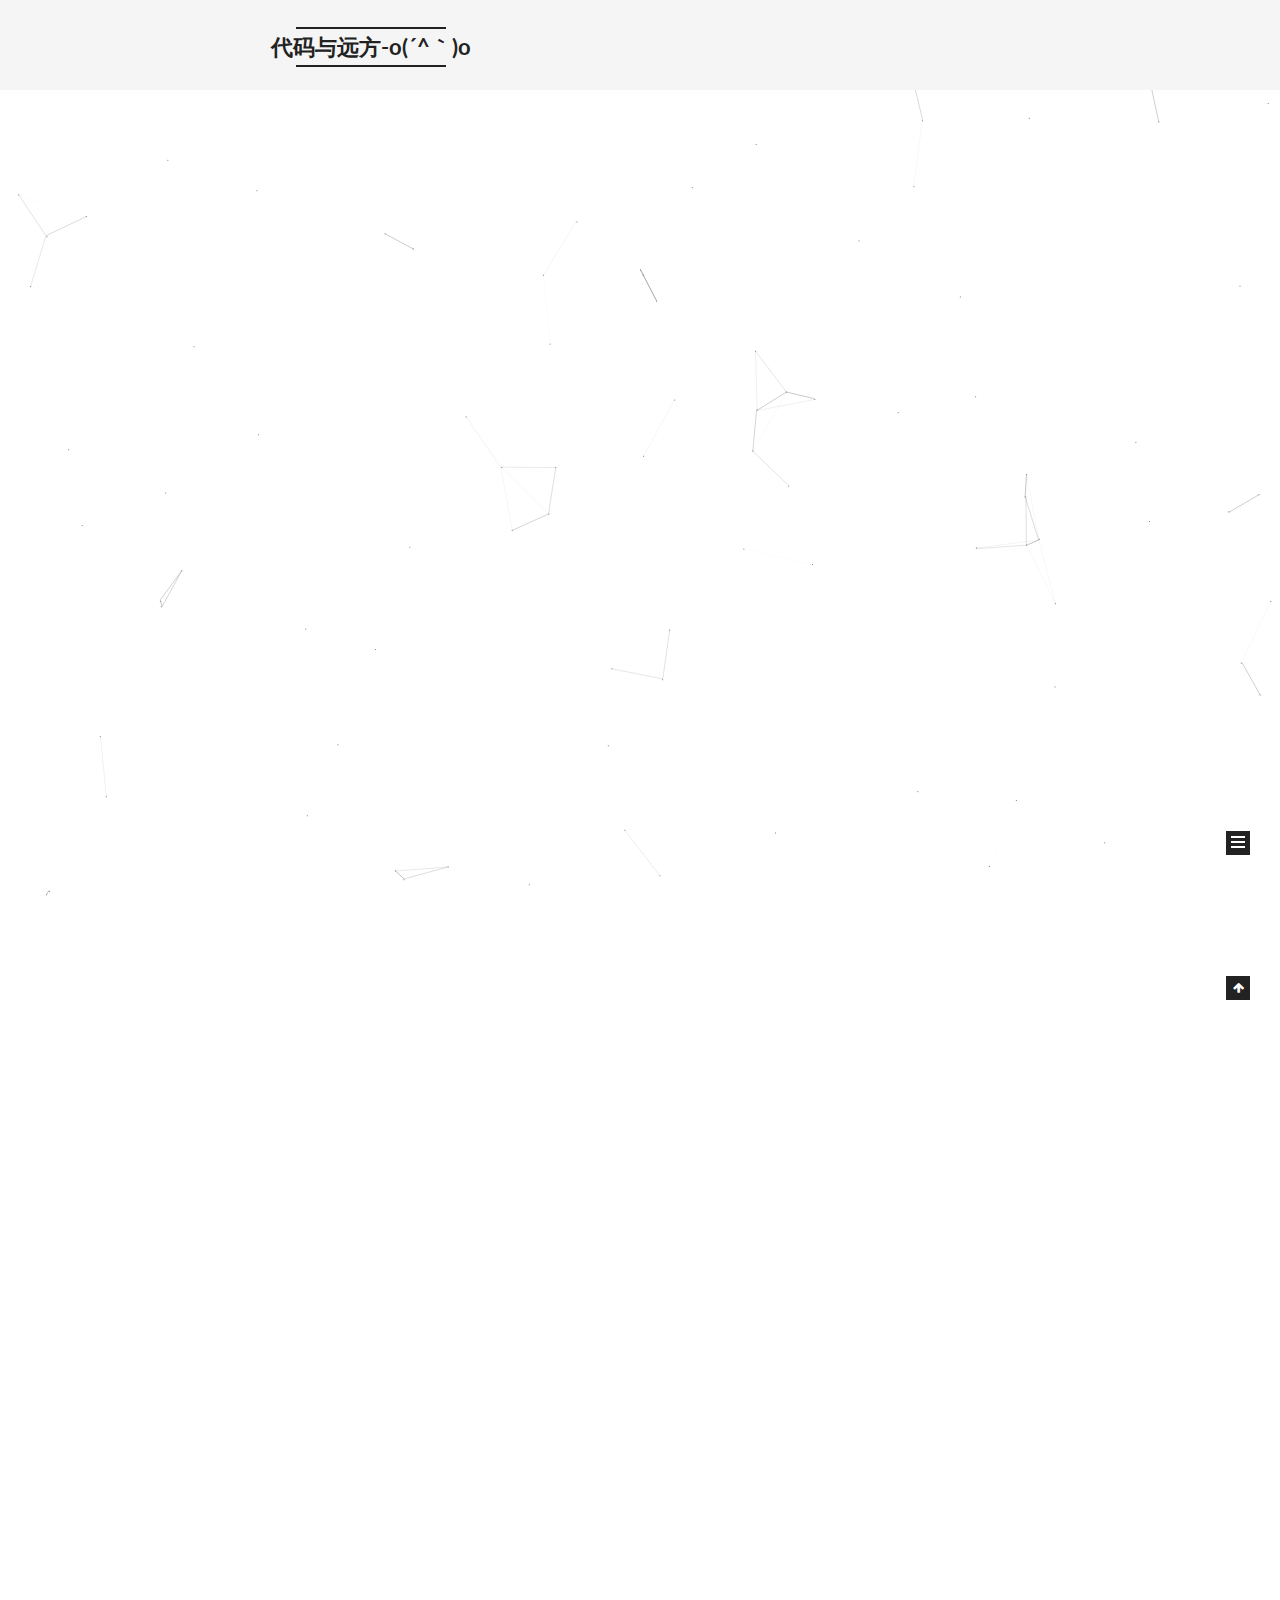
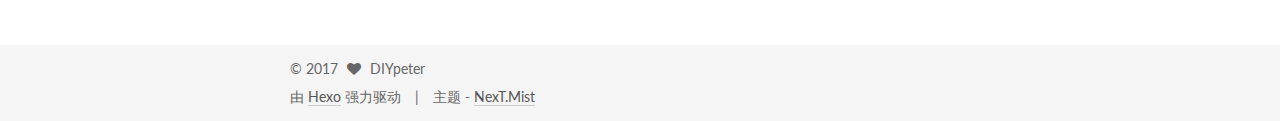
==== commit c6e102b8: "Site updated: 2017-05-16 11:24:55" ====
--- a/index.html
+++ b/index.html
@@ -80,7 +80,7 @@
 
 
 
-  <link rel="shortcut icon" type="image/x-icon" href="/favicon.ico?v=5.1.0" />
+  <link rel="shortcut icon" type="image/x-icon" href="/favicon.png?v=5.1.0" />
 
 
 
@@ -621,7 +621,7 @@
               <span class="links-of-author-item">
                 <a href="zcs447338633" target="_blank" title="Wechat">
                   
-                    <i class="fa fa-fw fa-globe"></i>
+                    <i class="fa fa-fw fa-wechat"></i>
                   
                   Wechat
                 </a>
--- a/css/main.css
+++ b/css/main.css
@@ -1684,7 +1684,7 @@
   width: 4px;
   height: 4px;
   border-radius: 50%;
-  background: #17ddf2;
+  background: #8affb4;
 }
 .links-of-blogroll {
   font-size: 13px;
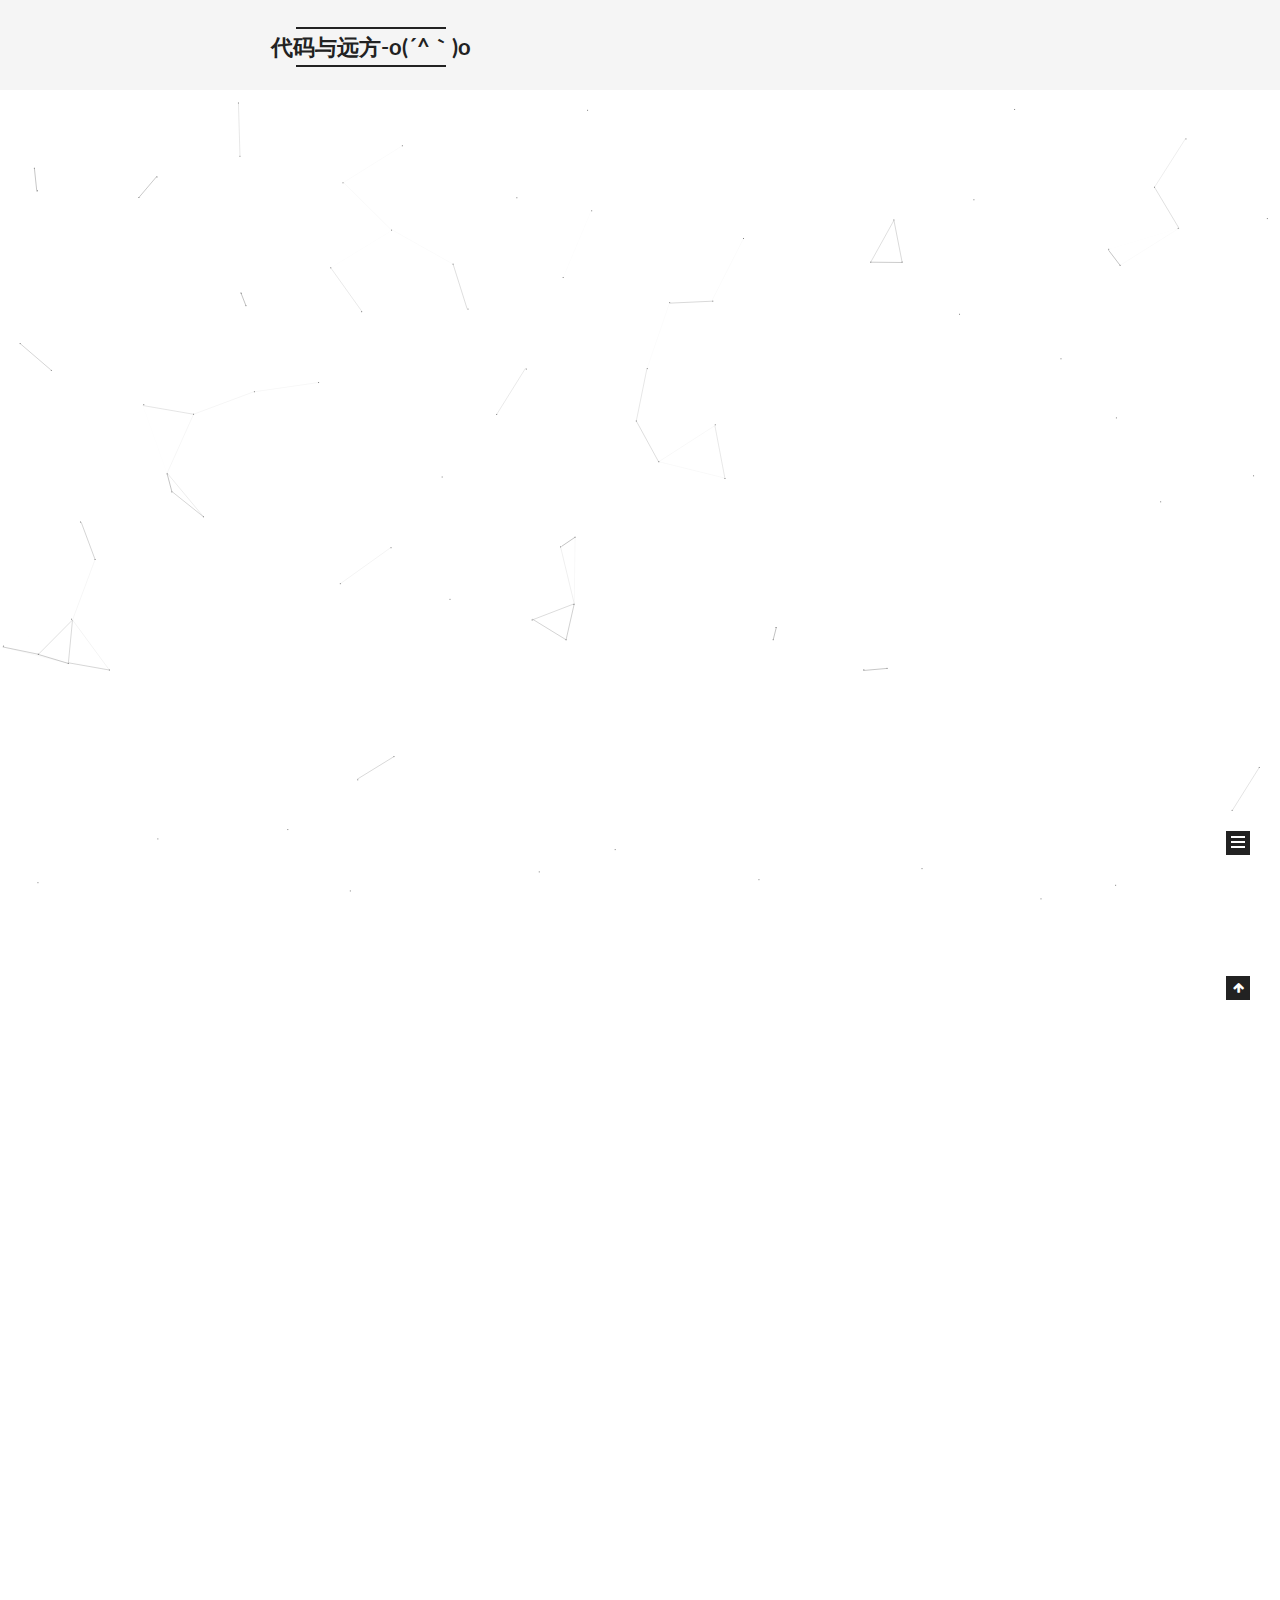
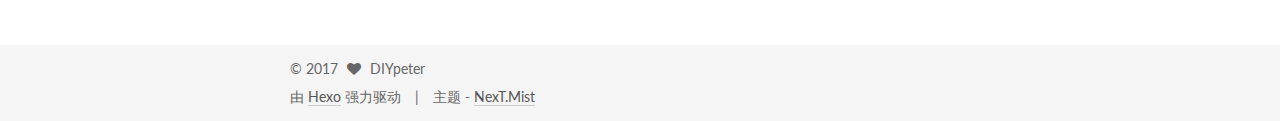
==== commit 76e31dd0: "Site updated: 2017-05-17 09:12:34" ====
--- a/index.html
+++ b/index.html
@@ -313,17 +313,16 @@
 
           
             
-            <!--noindex-->
               <span class="post-comments-count">
-                <span class="post-meta-divider">|</span>
-                <span class="post-meta-item-icon">
-                  <i class="fa fa-comment-o"></i>
-                </span>
-                <a href="/2017/05/15/hello-Blog/#comments" itemprop="discussionUrl">
-                  <span class="post-comments-count hc-comment-count" data-xid="2017/05/15/hello-Blog/" itemprop="commentsCount"></span>
+              <span class="post-meta-divider">|</span>
+              <span class="post-meta-item-icon">
+                <i class="fa fa-comment-o"></i>
+              </span>
+              
+                <a href="/2017/05/15/hello-Blog/#SOHUCS" itemprop="discussionUrl">
+                  <span id="url::https://diypeter.github.io/2017/05/15/hello-Blog/" class="cy_cmt_count" data-xid="2017/05/15/hello-Blog/" itemprop="commentsCount" ></span>
                 </a>
-              </span>
-              <!--/noindex-->
+              
             
           
 
@@ -450,17 +449,16 @@
 
           
             
-            <!--noindex-->
               <span class="post-comments-count">
-                <span class="post-meta-divider">|</span>
-                <span class="post-meta-item-icon">
-                  <i class="fa fa-comment-o"></i>
-                </span>
-                <a href="/2017/05/15/hello-world/#comments" itemprop="discussionUrl">
-                  <span class="post-comments-count hc-comment-count" data-xid="2017/05/15/hello-world/" itemprop="commentsCount"></span>
+              <span class="post-meta-divider">|</span>
+              <span class="post-meta-item-icon">
+                <i class="fa fa-comment-o"></i>
+              </span>
+              
+                <a href="/2017/05/15/hello-world/#SOHUCS" itemprop="discussionUrl">
+                  <span id="url::https://diypeter.github.io/2017/05/15/hello-world/" class="cy_cmt_count" data-xid="2017/05/15/hello-world/" itemprop="commentsCount" ></span>
                 </a>
-              </span>
-              <!--/noindex-->
+              
             
           
 
@@ -619,11 +617,11 @@
               </span>
             
               <span class="links-of-author-item">
-                <a href="zcs447338633" target="_blank" title="Wechat">
+                <a href="https://goo.gl/maps/XMmpemmUhcw" target="_blank" title="Location">
                   
-                    <i class="fa fa-fw fa-wechat"></i>
+                    <i class="fa fa-fw fa-location"></i>
                   
-                  Wechat
+                  Location
                 </a>
               </span>
             
@@ -771,34 +769,30 @@
 
 	
 
-		<script type="text/javascript">
-		_hcwp = window._hcwp || [];
-
-		_hcwp.push({widget:"Bloggerstream", widget_id: 90914, selector:".hc-comment-count", label: "{\%COUNT%\}" });
-
-		
-
-		(function() {
-		if("HC_LOAD_INIT" in window)return;
-		HC_LOAD_INIT = true;
-		var lang = (navigator.language || navigator.systemLanguage || navigator.userLanguage || "en").substr(0, 2).toLowerCase();
-		var hcc = document.createElement("script"); hcc.type = "text/javascript"; hcc.async = true;
-		hcc.src = ("https:" == document.location.protocol ? "https" : "http")+"://w.hypercomments.com/widget/hc/90914/"+lang+"/widget.js";
-		var s = document.getElementsByTagName("script")[0];
-		s.parentNode.insertBefore(hcc, s.nextSibling);
-		})();
-		</script>
-
-	
-
-
-
-
-
-
-
-
-
+
+
+
+
+  
+
+
+
+
+
+  
+
+
+
+
+
+  
+
+
+
+
+  
+    <script id="cy_cmt_num" src="https://changyan.sohu.com/upload/plugins/plugins.list.count.js?clientId=cyt13mtfQ"></script>
+  
 
 
 
--- a/css/main.css
+++ b/css/main.css
@@ -1684,7 +1684,7 @@
   width: 4px;
   height: 4px;
   border-radius: 50%;
-  background: #8affb4;
+  background: #b6a305;
 }
 .links-of-blogroll {
   font-size: 13px;
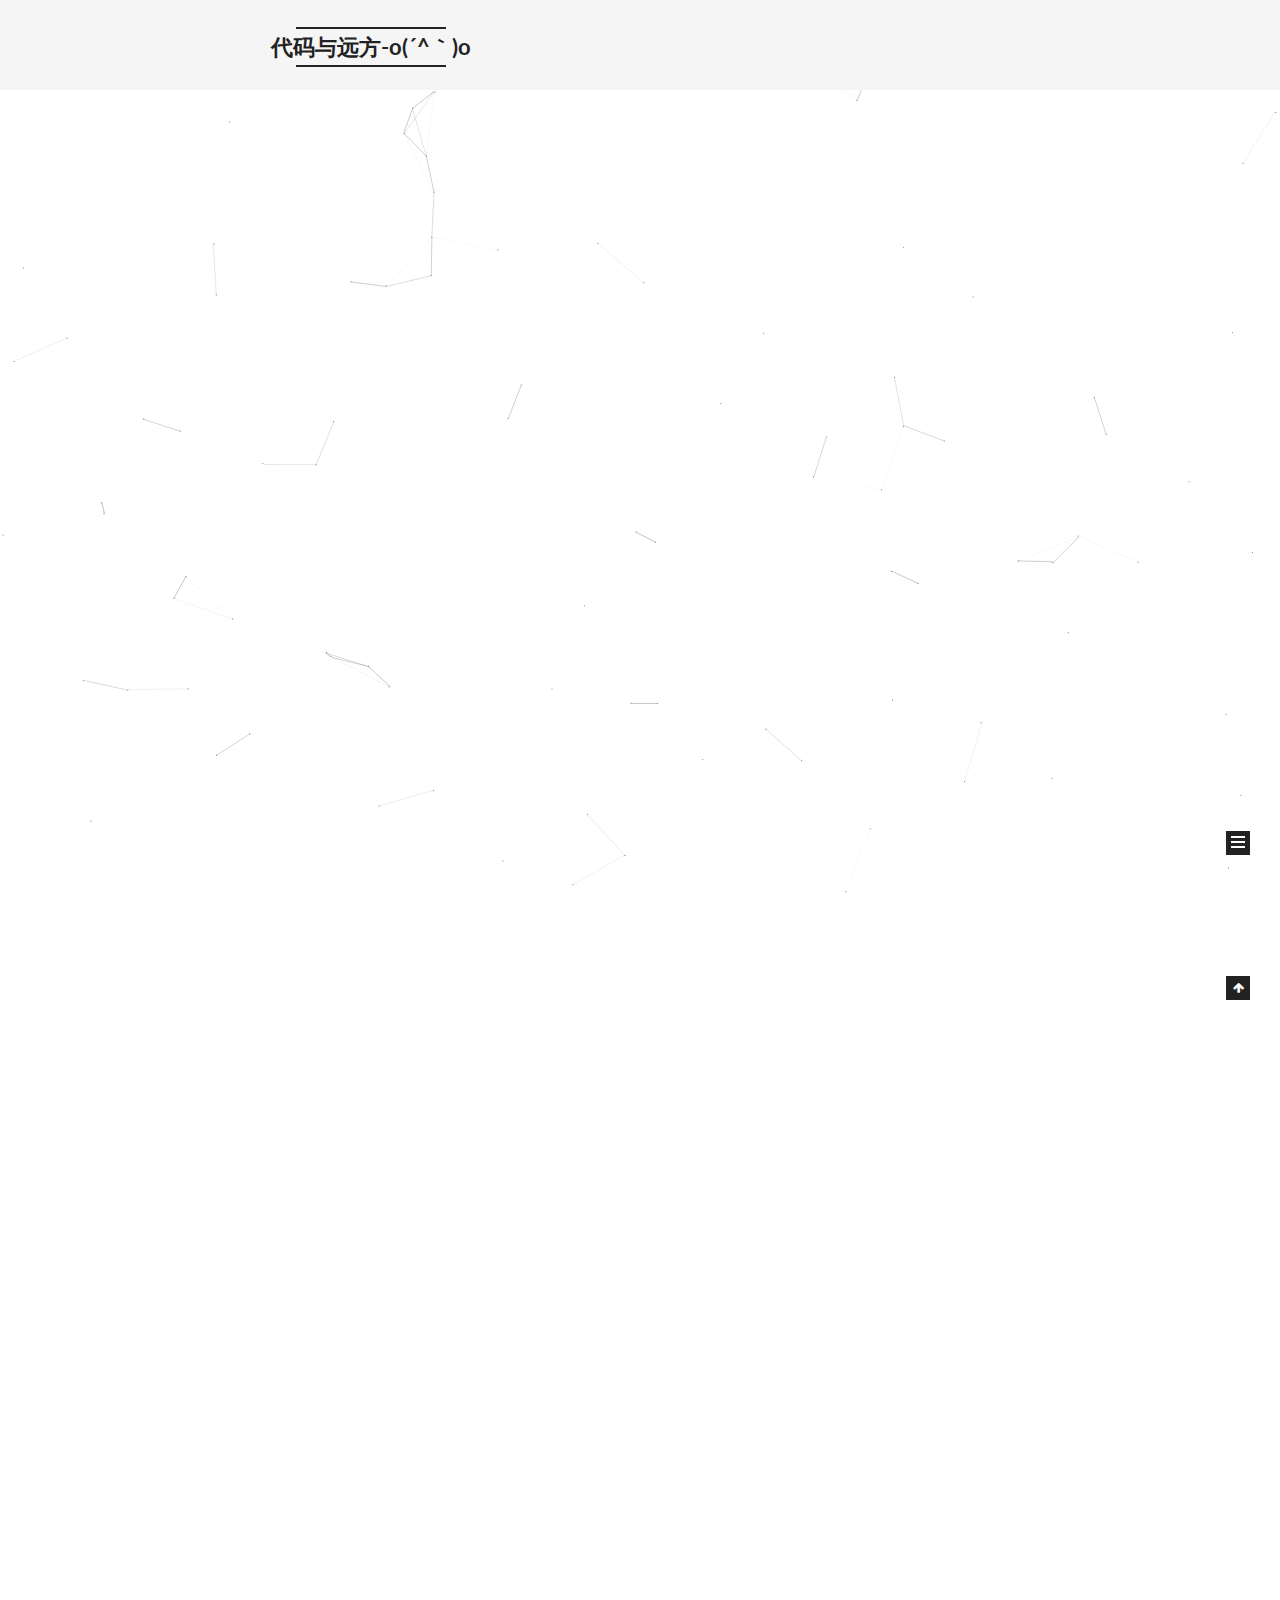
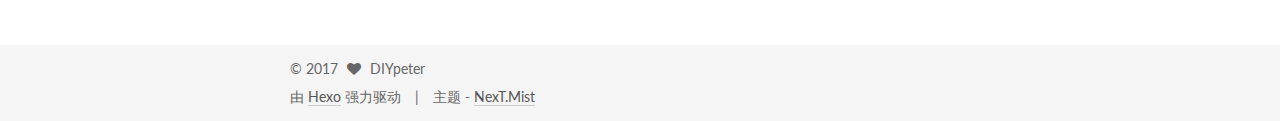
==== commit c4b2d3ce: "Site updated: 2017-05-17 10:40:44" ====
--- a/index.html
+++ b/index.html
@@ -313,16 +313,17 @@
 
           
             
+            <!--noindex-->
               <span class="post-comments-count">
-              <span class="post-meta-divider">|</span>
-              <span class="post-meta-item-icon">
-                <i class="fa fa-comment-o"></i>
+                <span class="post-meta-divider">|</span>
+                <span class="post-meta-item-icon">
+                  <i class="fa fa-comment-o"></i>
+                </span>
+                <a href="/2017/05/15/hello-Blog/#comments" itemprop="discussionUrl">
+                  <span class="post-comments-count hc-comment-count" data-xid="2017/05/15/hello-Blog/" itemprop="commentsCount"></span>
+                </a>
               </span>
-              
-                <a href="/2017/05/15/hello-Blog/#SOHUCS" itemprop="discussionUrl">
-                  <span id="url::https://diypeter.github.io/2017/05/15/hello-Blog/" class="cy_cmt_count" data-xid="2017/05/15/hello-Blog/" itemprop="commentsCount" ></span>
-                </a>
-              
+              <!--/noindex-->
             
           
 
@@ -449,16 +450,17 @@
 
           
             
+            <!--noindex-->
               <span class="post-comments-count">
-              <span class="post-meta-divider">|</span>
-              <span class="post-meta-item-icon">
-                <i class="fa fa-comment-o"></i>
+                <span class="post-meta-divider">|</span>
+                <span class="post-meta-item-icon">
+                  <i class="fa fa-comment-o"></i>
+                </span>
+                <a href="/2017/05/15/hello-world/#comments" itemprop="discussionUrl">
+                  <span class="post-comments-count hc-comment-count" data-xid="2017/05/15/hello-world/" itemprop="commentsCount"></span>
+                </a>
               </span>
-              
-                <a href="/2017/05/15/hello-world/#SOHUCS" itemprop="discussionUrl">
-                  <span id="url::https://diypeter.github.io/2017/05/15/hello-world/" class="cy_cmt_count" data-xid="2017/05/15/hello-world/" itemprop="commentsCount" ></span>
-                </a>
-              
+              <!--/noindex-->
             
           
 
@@ -769,30 +771,33 @@
 
 	
 
-
-
-
-
-  
-
-
-
-
-
-  
-
-
-
-
-
-  
-
-
-
-
-  
-    <script id="cy_cmt_num" src="https://changyan.sohu.com/upload/plugins/plugins.list.count.js?clientId=cyt13mtfQ"></script>
-  
+		<script type="text/javascript">
+		_hcwp = window._hcwp || [];
+
+		_hcwp.push({widget:"Bloggerstream", widget_id: 90914, selector:".hc-comment-count", label: "{\%COUNT%\}" });
+
+		
+
+		(function() {
+		if("HC_LOAD_INIT" in window)return;
+		HC_LOAD_INIT = true;
+		var lang = (navigator.language || navigator.systemLanguage || navigator.userLanguage || "en").substr(0, 2).toLowerCase();
+		var hcc = document.createElement("script"); hcc.type = "text/javascript"; hcc.async = true;
+		hcc.src = ("https:" == document.location.protocol ? "https" : "http")+"://w.hypercomments.com/widget/hc/90914/"+lang+"/widget.js";
+		var s = document.getElementsByTagName("script")[0];
+		s.parentNode.insertBefore(hcc, s.nextSibling);
+		})();
+		</script>
+
+	
+
+
+
+
+
+
+
+
 
 
 
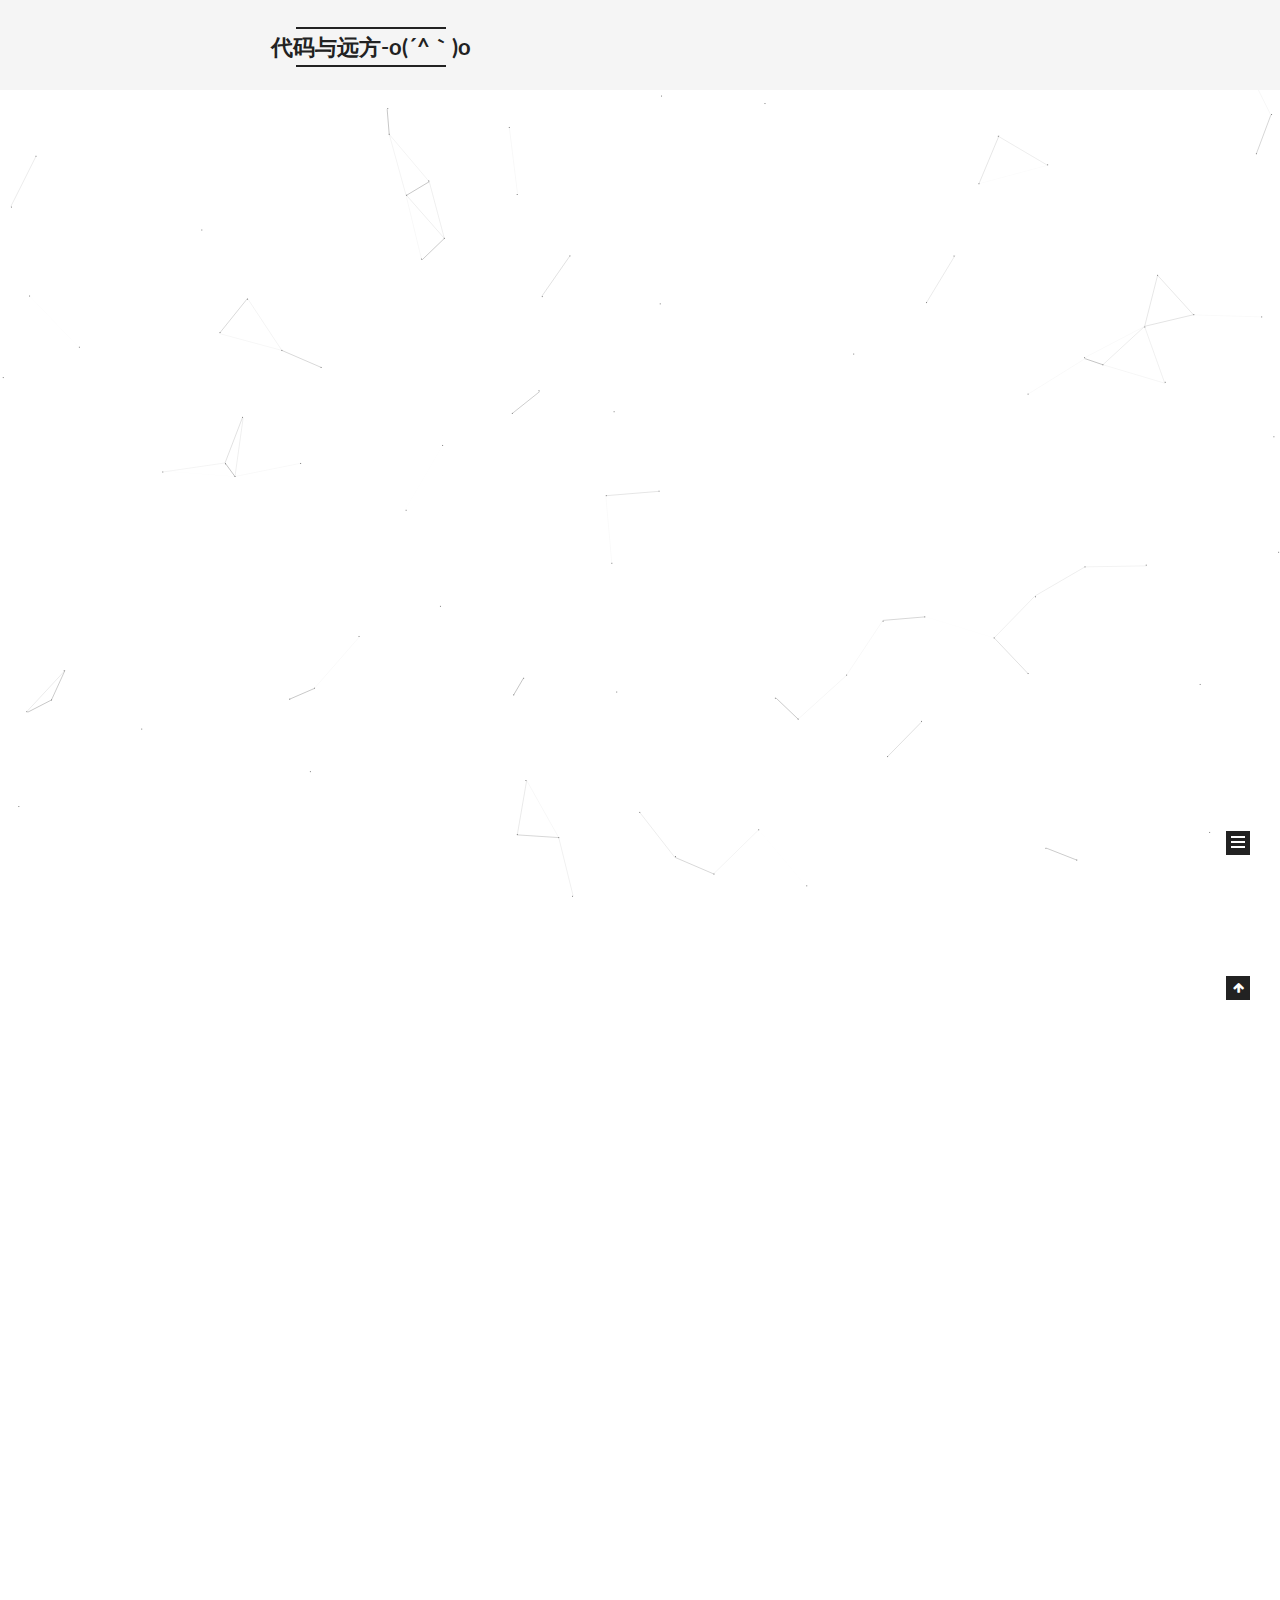
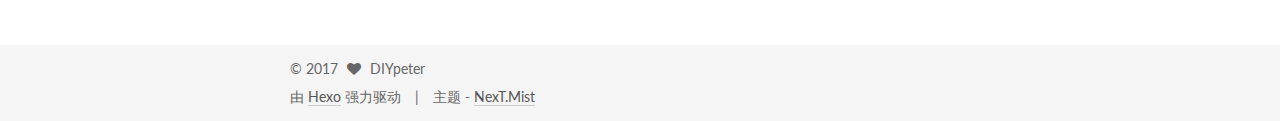
==== commit ef1da265: "Site updated: 2017-05-17 13:10:48" ====
--- a/index.html
+++ b/index.html
@@ -619,9 +619,18 @@
               </span>
             
               <span class="links-of-author-item">
+                <a href="https://zhihu.com/people/DIYpeter" target="_blank" title="知乎">
+                  
+                    <i class="fa fa-fw fa-globe"></i>
+                  
+                  知乎
+                </a>
+              </span>
+            
+              <span class="links-of-author-item">
                 <a href="https://goo.gl/maps/XMmpemmUhcw" target="_blank" title="Location">
                   
-                    <i class="fa fa-fw fa-location"></i>
+                    <i class="fa fa-fw fa-globe"></i>
                   
                   Location
                 </a>
--- a/css/main.css
+++ b/css/main.css
@@ -1684,7 +1684,7 @@
   width: 4px;
   height: 4px;
   border-radius: 50%;
-  background: #b6a305;
+  background: #41541f;
 }
 .links-of-blogroll {
   font-size: 13px;
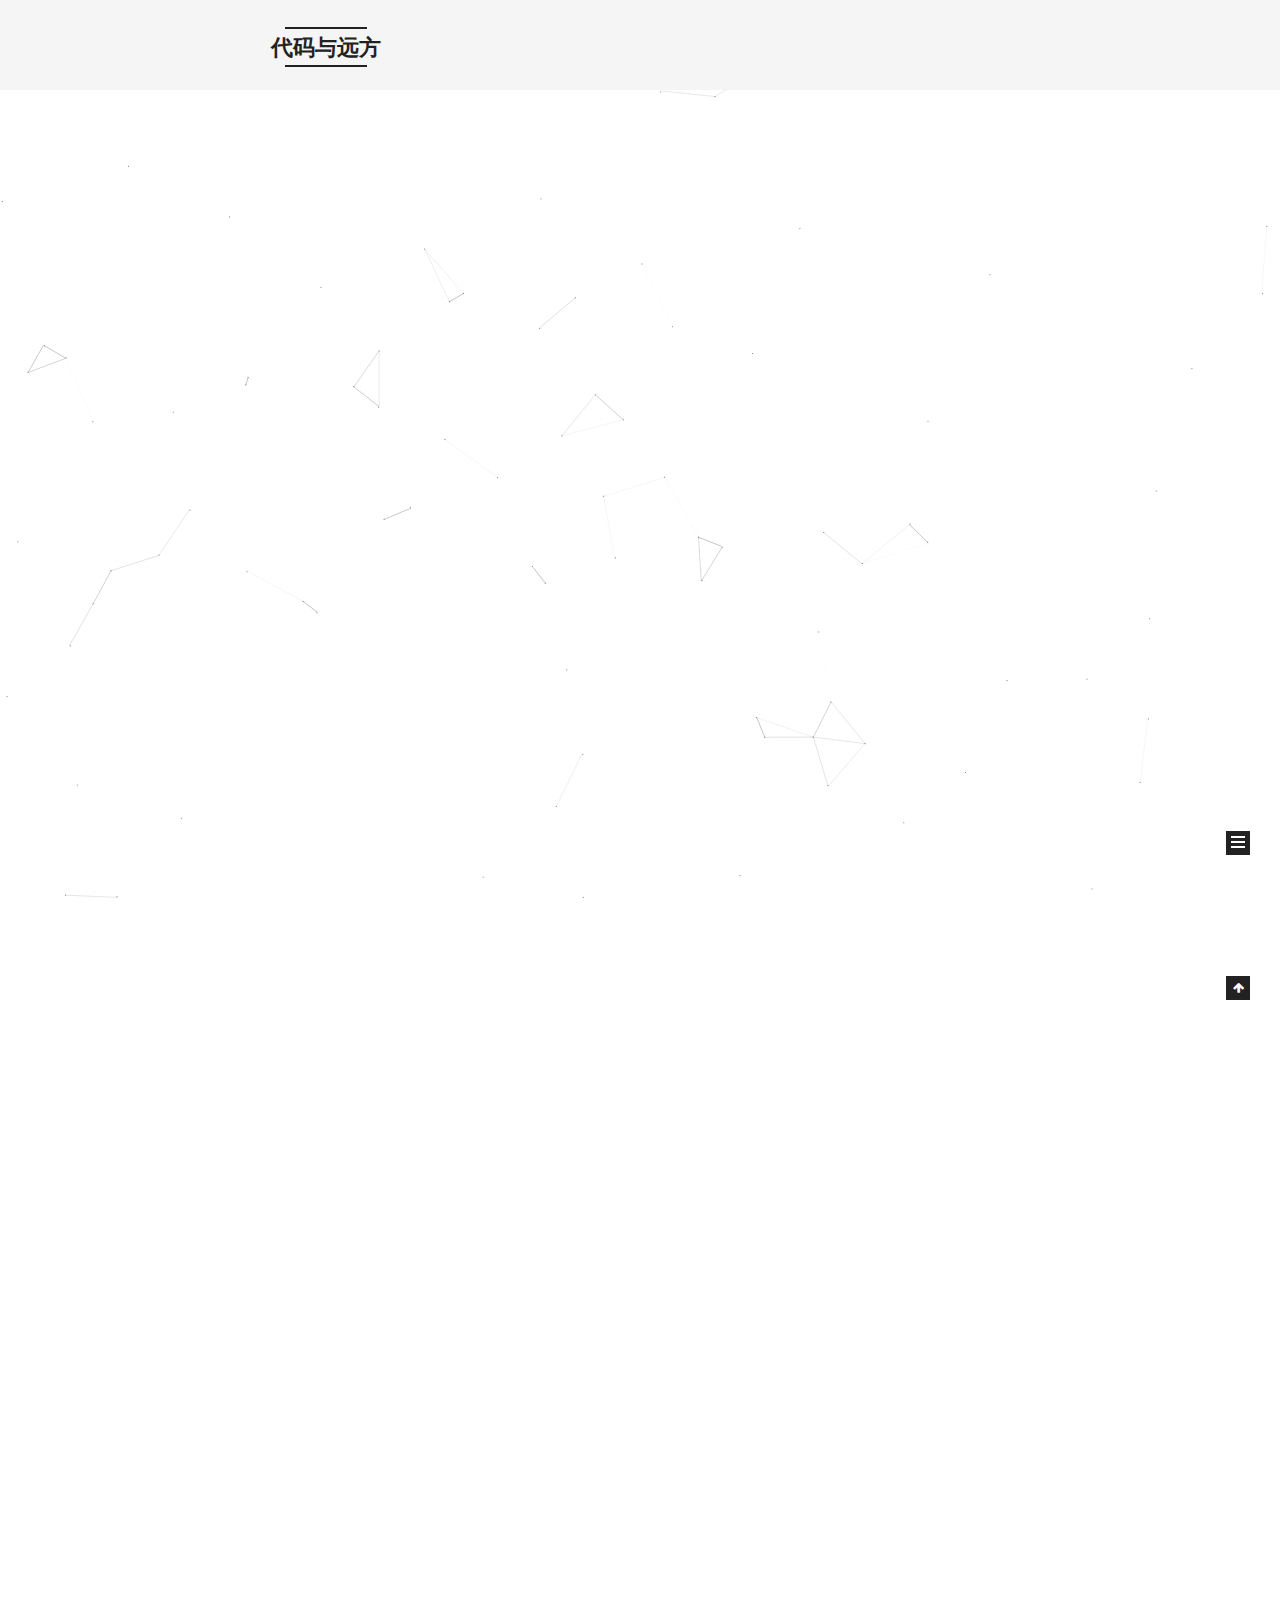
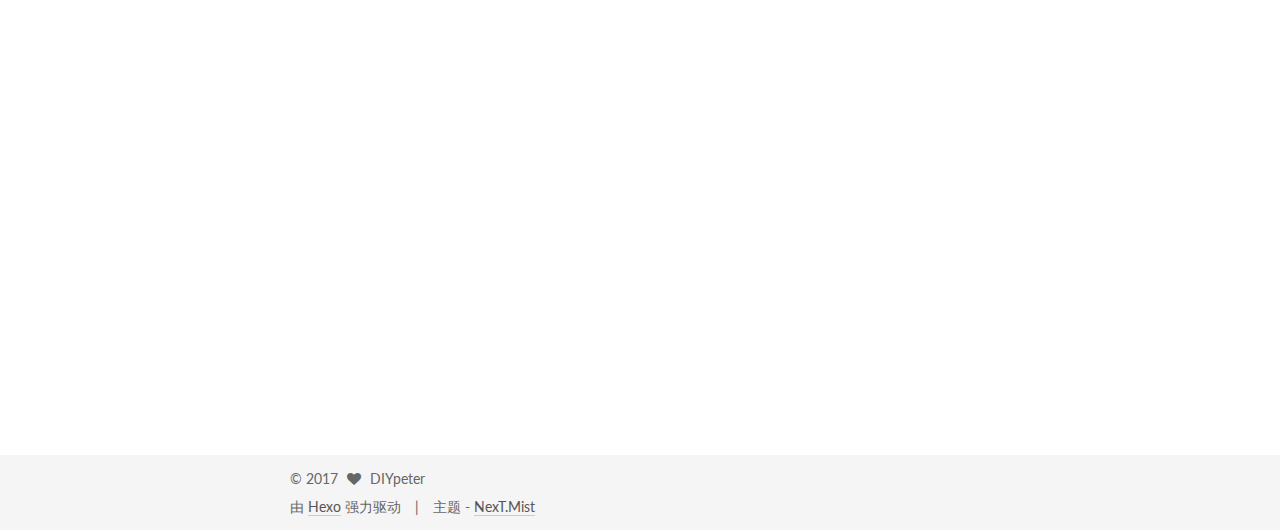
==== commit ad0c5449: "Site updated: 2017-05-17 16:38:28" ====
--- a/index.html
+++ b/index.html
@@ -89,12 +89,12 @@
 
 <meta name="description" content="记录一个尚未脱离低级趣味的程序员">
 <meta property="og:type" content="website">
-<meta property="og:title" content="代码与远方-o(´^｀)o">
+<meta property="og:title" content="代码与远方">
 <meta property="og:url" content="https://diypeter.github.io/index.html">
-<meta property="og:site_name" content="代码与远方-o(´^｀)o">
+<meta property="og:site_name" content="代码与远方">
 <meta property="og:description" content="记录一个尚未脱离低级趣味的程序员">
 <meta name="twitter:card" content="summary">
-<meta name="twitter:title" content="代码与远方-o(´^｀)o">
+<meta name="twitter:title" content="代码与远方">
 <meta name="twitter:description" content="记录一个尚未脱离低级趣味的程序员">
 
 
@@ -129,7 +129,7 @@
 
 
 
-  <title> 代码与远方-o(´^｀)o </title>
+  <title> 代码与远方 </title>
 </head>
 
 <body itemscope itemtype="http://schema.org/WebPage" lang="zh-Hans">
@@ -167,7 +167,7 @@
     <div class="custom-logo-site-title">
       <a href="/"  class="brand" rel="start">
         <span class="logo-line-before"><i></i></span>
-        <span class="site-title">代码与远方-o(´^｀)o</span>
+        <span class="site-title">代码与远方</span>
         <span class="logo-line-after"><i></i></span>
       </a>
     </div>
@@ -202,6 +202,16 @@
         </li>
       
         
+        <li class="menu-item menu-item-categories">
+          <a href="/categories" rel="section">
+            
+              <i class="menu-item-icon fa fa-fw fa-th"></i> <br />
+            
+            分类
+          </a>
+        </li>
+      
+        
         <li class="menu-item menu-item-archives">
           <a href="/archives" rel="section">
             
@@ -259,8 +269,8 @@
   
   
 
-  <article class="post post-type-tags " itemscope itemtype="http://schema.org/Article">
-    <link itemprop="mainEntityOfPage" href="https://diypeter.github.io/2017/05/15/hello-Blog/">
+  <article class="post post-type-normal " itemscope itemtype="http://schema.org/Article">
+    <link itemprop="mainEntityOfPage" href="https://diypeter.github.io/2017/05/17/Hello-图床/">
 
     <span hidden itemprop="author" itemscope itemtype="http://schema.org/Person">
       <meta itemprop="name" content="DIYpeter">
@@ -269,7 +279,186 @@
     </span>
 
     <span hidden itemprop="publisher" itemscope itemtype="http://schema.org/Organization">
-      <meta itemprop="name" content="代码与远方-o(´^｀)o">
+      <meta itemprop="name" content="代码与远方">
+    </span>
+
+    
+      <header class="post-header">
+
+        
+        
+          <h1 class="post-title" itemprop="name headline">
+            
+            
+              
+                
+                <a class="post-title-link" href="/2017/05/17/Hello-图床/" itemprop="url">
+                  Hello-图床
+                </a>
+              
+            
+          </h1>
+        
+
+        <div class="post-meta">
+          <span class="post-time">
+            
+              <span class="post-meta-item-icon">
+                <i class="fa fa-calendar-o"></i>
+              </span>
+              
+                <span class="post-meta-item-text">发表于</span>
+              
+              <time title="创建于" itemprop="dateCreated datePublished" datetime="2017-05-17T15:43:20+08:00">
+                2017-05-17
+              </time>
+            
+
+            
+
+            
+          </span>
+
+          
+            <span class="post-category" >
+            
+              <span class="post-meta-divider">|</span>
+            
+              <span class="post-meta-item-icon">
+                <i class="fa fa-folder-o"></i>
+              </span>
+              
+                <span class="post-meta-item-text">分类于</span>
+              
+              
+                <span itemprop="about" itemscope itemtype="http://schema.org/Thing">
+                  <a href="/categories/Hello/" itemprop="url" rel="index">
+                    <span itemprop="name">Hello</span>
+                  </a>
+                </span>
+
+                
+                
+              
+            </span>
+          
+
+          
+            
+            <!--noindex-->
+              <span class="post-comments-count">
+                <span class="post-meta-divider">|</span>
+                <span class="post-meta-item-icon">
+                  <i class="fa fa-comment-o"></i>
+                </span>
+                <a href="/2017/05/17/Hello-图床/#comments" itemprop="discussionUrl">
+                  <span class="post-comments-count hc-comment-count" data-xid="2017/05/17/Hello-图床/" itemprop="commentsCount"></span>
+                </a>
+              </span>
+              <!--/noindex-->
+            
+          
+
+          
+          
+
+          
+
+          
+
+          
+
+        </div>
+      </header>
+    
+
+
+    <div class="post-body" itemprop="articleBody">
+
+      
+      
+
+      
+        
+          
+            <style type="text/css">
+    p{
+        text-indent: 2em; /*首行缩进*/
+    }
+</style>
+
+<p>今天在研究Markdown的时候,发现一个关于图片的问题。Markown是一个标记语法。可以使普通文本具有一定的格式。现在看到的就是通过Markdown语法编辑而成的。</p>
+<p>然而在使用Markdown处理图片的时候，有一些居中，靠左等样式实现的时候发现和HTML不同。在查阅资料时，发现了图床这个东西。于是开始研究。</p>
+<h2 id="图床"><a href="#图床" class="headerlink" title="图床"></a>图床</h2><blockquote>
+<p>图床一般是指储存图片的服务器，有国内和国外之分。国外的图床由于有空间距离等因素决定访问速度很慢影响图片显示速度。国内也分为单线空间、多线空间和cdn加速三种。—百度百科</p>
+</blockquote>
+<p>我的理解是，就是把图片由自己保存改为别人替我们保存。我们还可以使用一个的链接来在线使用自己的图片。</p>
+<h2 id="图床的使用"><a href="#图床的使用" class="headerlink" title="图床的使用"></a>图床的使用</h2><p>在我查阅资料后发现有两种方式使用图床。一种是公共空间，一种是私有空间，也就是自己注册一个云存储的账号。在这里我使用较为简单的公共空间。 </p>
+<ol>
+<li>在网上找一个图床，我选用<a href="http://jiantuku.com/#/" target="_blank" rel="external">极简图床</a>来做示例。(当然有很多更好的图床供大家选用)</li>
+<li>把本地的图片拖入极简图床中<br><img src="http://i4.buimg.com/588926/d673873f9262cd2b.png" alt=""></li>
+<li>这时就会出现你的图片的地址，你可以选择复制，Markdown格式或者打开预览。<br><img src="http://i1.piimg.com/588926/dd3e769269a709f6.png" alt=""></li>
+<li>选择Markdown后会在剪贴板中出现<code>![](http://i4.buimg.com/*****/d67*****d2b.png)</code>这样的代码。直接粘贴进Markdown中即可使用。效果如下：<br><img src="http://i2.muimg.com/588926/9644779336d8977e.gif" alt=""></li>
+</ol>
+<h2 id="图床的好处"><a href="#图床的好处" class="headerlink" title="图床的好处"></a>图床的好处</h2><ul>
+<li>节省了本地空间</li>
+<li>在Markdown中使用更方便。</li>
+<li>更高级的图床支持图片的自定义修改</li>
+</ul>
+<p>我会寻找一个相对好用的图床，在今后的文章中介绍给大家。</p>
+
+          
+        
+      
+    </div>
+
+    <div>
+      
+    </div>
+
+    <div>
+      
+    </div>
+
+    <div>
+      
+    </div>
+
+    <footer class="post-footer">
+      
+
+      
+
+      
+
+      
+      
+        <div class="post-eof"></div>
+      
+    </footer>
+  </article>
+
+
+    
+      
+
+  
+
+  
+  
+  
+
+  <article class="post post-type-normal " itemscope itemtype="http://schema.org/Article">
+    <link itemprop="mainEntityOfPage" href="https://diypeter.github.io/2017/05/15/hello-Blog/">
+
+    <span hidden itemprop="author" itemscope itemtype="http://schema.org/Person">
+      <meta itemprop="name" content="DIYpeter">
+      <meta itemprop="description" content="">
+      <meta itemprop="image" content="/images/avatar.jpg">
+    </span>
+
+    <span hidden itemprop="publisher" itemscope itemtype="http://schema.org/Organization">
+      <meta itemprop="name" content="代码与远方">
     </span>
 
     
@@ -309,6 +498,28 @@
             
           </span>
 
+          
+            <span class="post-category" >
+            
+              <span class="post-meta-divider">|</span>
+            
+              <span class="post-meta-item-icon">
+                <i class="fa fa-folder-o"></i>
+              </span>
+              
+                <span class="post-meta-item-text">分类于</span>
+              
+              
+                <span itemprop="about" itemscope itemtype="http://schema.org/Thing">
+                  <a href="/categories/Hello/" itemprop="url" rel="index">
+                    <span itemprop="name">Hello</span>
+                  </a>
+                </span>
+
+                
+                
+              
+            </span>
           
 
           
@@ -406,7 +617,7 @@
     </span>
 
     <span hidden itemprop="publisher" itemscope itemtype="http://schema.org/Organization">
-      <meta itemprop="name" content="代码与远方-o(´^｀)o">
+      <meta itemprop="name" content="代码与远方">
     </span>
 
     
@@ -485,18 +696,14 @@
 
       
         
-          
-            <p>Welcome to <a href="https://hexo.io/" target="_blank" rel="external">Hexo</a>! This is your very first post. Check <a href="https://hexo.io/docs/" target="_blank" rel="external">documentation</a> for more info. If you get any problems when using Hexo, you can find the answer in <a href="https://hexo.io/docs/troubleshooting.html" target="_blank" rel="external">troubleshooting</a> or you can ask me on <a href="https://github.com/hexojs/hexo/issues" target="_blank" rel="external">GitHub</a>.</p>
-<h2 id="Quick-Start"><a href="#Quick-Start" class="headerlink" title="Quick Start"></a>Quick Start</h2><h3 id="Create-a-new-post"><a href="#Create-a-new-post" class="headerlink" title="Create a new post"></a>Create a new post</h3><figure class="highlight bash"><table><tr><td class="gutter"><pre><div class="line">1</div></pre></td><td class="code"><pre><div class="line">$ hexo new <span class="string">"My New Post"</span></div></pre></td></tr></table></figure>
-<p>More info: <a href="https://hexo.io/docs/writing.html" target="_blank" rel="external">Writing</a></p>
-<h3 id="Run-server"><a href="#Run-server" class="headerlink" title="Run server"></a>Run server</h3><figure class="highlight bash"><table><tr><td class="gutter"><pre><div class="line">1</div></pre></td><td class="code"><pre><div class="line">$ hexo server</div></pre></td></tr></table></figure>
-<p>More info: <a href="https://hexo.io/docs/server.html" target="_blank" rel="external">Server</a></p>
-<h3 id="Generate-static-files"><a href="#Generate-static-files" class="headerlink" title="Generate static files"></a>Generate static files</h3><figure class="highlight bash"><table><tr><td class="gutter"><pre><div class="line">1</div></pre></td><td class="code"><pre><div class="line">$ hexo generate</div></pre></td></tr></table></figure>
-<p>More info: <a href="https://hexo.io/docs/generating.html" target="_blank" rel="external">Generating</a></p>
-<h3 id="Deploy-to-remote-sites"><a href="#Deploy-to-remote-sites" class="headerlink" title="Deploy to remote sites"></a>Deploy to remote sites</h3><figure class="highlight bash"><table><tr><td class="gutter"><pre><div class="line">1</div></pre></td><td class="code"><pre><div class="line">$ hexo deploy</div></pre></td></tr></table></figure>
-<p>More info: <a href="https://hexo.io/docs/deployment.html" target="_blank" rel="external">Deployment</a></p>
-
-          
+          <p>Welcome to <a href="https://hexo.io/" target="_blank" rel="external">Hexo</a>! This is your very first post. Check <a href="https://hexo.io/docs/" target="_blank" rel="external">documentation</a> for more info. If you get any problems when using Hexo, you can find the answer in <a href="https://hexo.io/docs/troubleshooting.html" target="_blank" rel="external">troubleshooting</a> or you can ask me on <a href="https://github.com/hexojs/hexo/issues" target="_blank" rel="external">GitHub</a>.</p>
+          <!--noindex-->
+          <div class="post-button text-center">
+            <a class="btn" href="/2017/05/15/hello-world/#more" rel="contents">
+              阅读全文 &raquo;
+            </a>
+          </div>
+          <!--/noindex-->
         
       
     </div>
@@ -574,20 +781,29 @@
           
             <div class="site-state-item site-state-posts">
               <a href="/archives">
-                <span class="site-state-item-count">2</span>
+                <span class="site-state-item-count">3</span>
                 <span class="site-state-item-name">日志</span>
               </a>
             </div>
           
 
           
+            
+            
+            <div class="site-state-item site-state-categories">
+              <a href="/categories/index.html">
+                <span class="site-state-item-count">1</span>
+                <span class="site-state-item-name">分类</span>
+              </a>
+            </div>
+          
 
           
             
             
             <div class="site-state-item site-state-tags">
               <a href="/tags/index.html">
-                <span class="site-state-item-count">1</span>
+                <span class="site-state-item-count">2</span>
                 <span class="site-state-item-name">标签</span>
               </a>
             </div>
--- a/css/main.css
+++ b/css/main.css
@@ -1684,7 +1684,7 @@
   width: 4px;
   height: 4px;
   border-radius: 50%;
-  background: #41541f;
+  background: #7eeeff;
 }
 .links-of-blogroll {
   font-size: 13px;
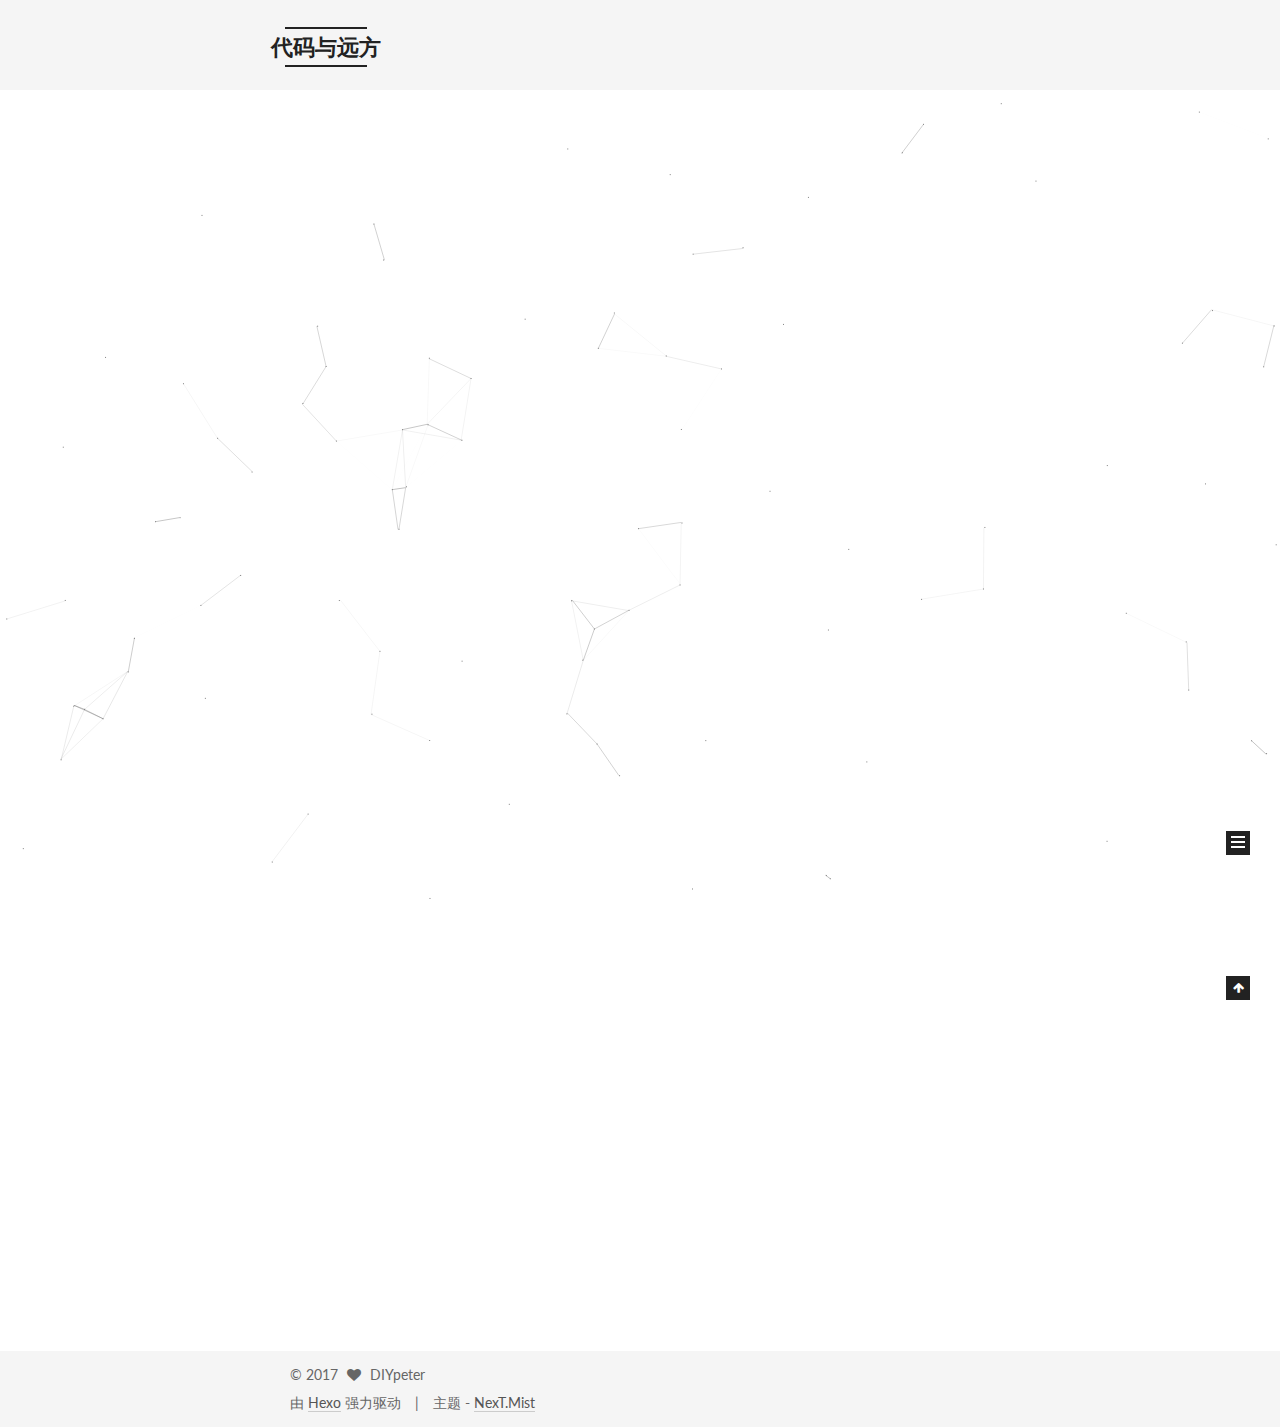
==== commit b47bc78a: "Site updated: 2017-05-18 11:13:43" ====
--- a/index.html
+++ b/index.html
@@ -380,34 +380,21 @@
 
       
         
-          
-            <style type="text/css">
+          <style type="text/css">
     p{
         text-indent: 2em; /*首行缩进*/
     }
 </style>
 
 <p>今天在研究Markdown的时候,发现一个关于图片的问题。Markown是一个标记语法。可以使普通文本具有一定的格式。现在看到的就是通过Markdown语法编辑而成的。</p>
-<p>然而在使用Markdown处理图片的时候，有一些居中，靠左等样式实现的时候发现和HTML不同。在查阅资料时，发现了图床这个东西。于是开始研究。</p>
-<h2 id="图床"><a href="#图床" class="headerlink" title="图床"></a>图床</h2><blockquote>
-<p>图床一般是指储存图片的服务器，有国内和国外之分。国外的图床由于有空间距离等因素决定访问速度很慢影响图片显示速度。国内也分为单线空间、多线空间和cdn加速三种。—百度百科</p>
-</blockquote>
-<p>我的理解是，就是把图片由自己保存改为别人替我们保存。我们还可以使用一个的链接来在线使用自己的图片。</p>
-<h2 id="图床的使用"><a href="#图床的使用" class="headerlink" title="图床的使用"></a>图床的使用</h2><p>在我查阅资料后发现有两种方式使用图床。一种是公共空间，一种是私有空间，也就是自己注册一个云存储的账号。在这里我使用较为简单的公共空间。 </p>
-<ol>
-<li>在网上找一个图床，我选用<a href="http://jiantuku.com/#/" target="_blank" rel="external">极简图床</a>来做示例。(当然有很多更好的图床供大家选用)</li>
-<li>把本地的图片拖入极简图床中<br><img src="http://i4.buimg.com/588926/d673873f9262cd2b.png" alt=""></li>
-<li>这时就会出现你的图片的地址，你可以选择复制，Markdown格式或者打开预览。<br><img src="http://i1.piimg.com/588926/dd3e769269a709f6.png" alt=""></li>
-<li>选择Markdown后会在剪贴板中出现<code>![](http://i4.buimg.com/*****/d67*****d2b.png)</code>这样的代码。直接粘贴进Markdown中即可使用。效果如下：<br><img src="http://i2.muimg.com/588926/9644779336d8977e.gif" alt=""></li>
-</ol>
-<h2 id="图床的好处"><a href="#图床的好处" class="headerlink" title="图床的好处"></a>图床的好处</h2><ul>
-<li>节省了本地空间</li>
-<li>在Markdown中使用更方便。</li>
-<li>更高级的图床支持图片的自定义修改</li>
-</ul>
-<p>我会寻找一个相对好用的图床，在今后的文章中介绍给大家。</p>
-
-          
+<p>然而在使用Markdown处理图片的时候，有一些居中，靠左等样式实现的时候发现和HTML不同。在查阅资料时，发现了图床这个东西。于是开始研究。<br>
+          <!--noindex-->
+          <div class="post-button text-center">
+            <a class="btn" href="/2017/05/17/Hello-图床/#more" rel="contents">
+              阅读全文 &raquo;
+            </a>
+          </div>
+          <!--/noindex-->
         
       
     </div>
--- a/css/main.css
+++ b/css/main.css
@@ -1684,7 +1684,7 @@
   width: 4px;
   height: 4px;
   border-radius: 50%;
-  background: #7eeeff;
+  background: #6a8e3e;
 }
 .links-of-blogroll {
   font-size: 13px;
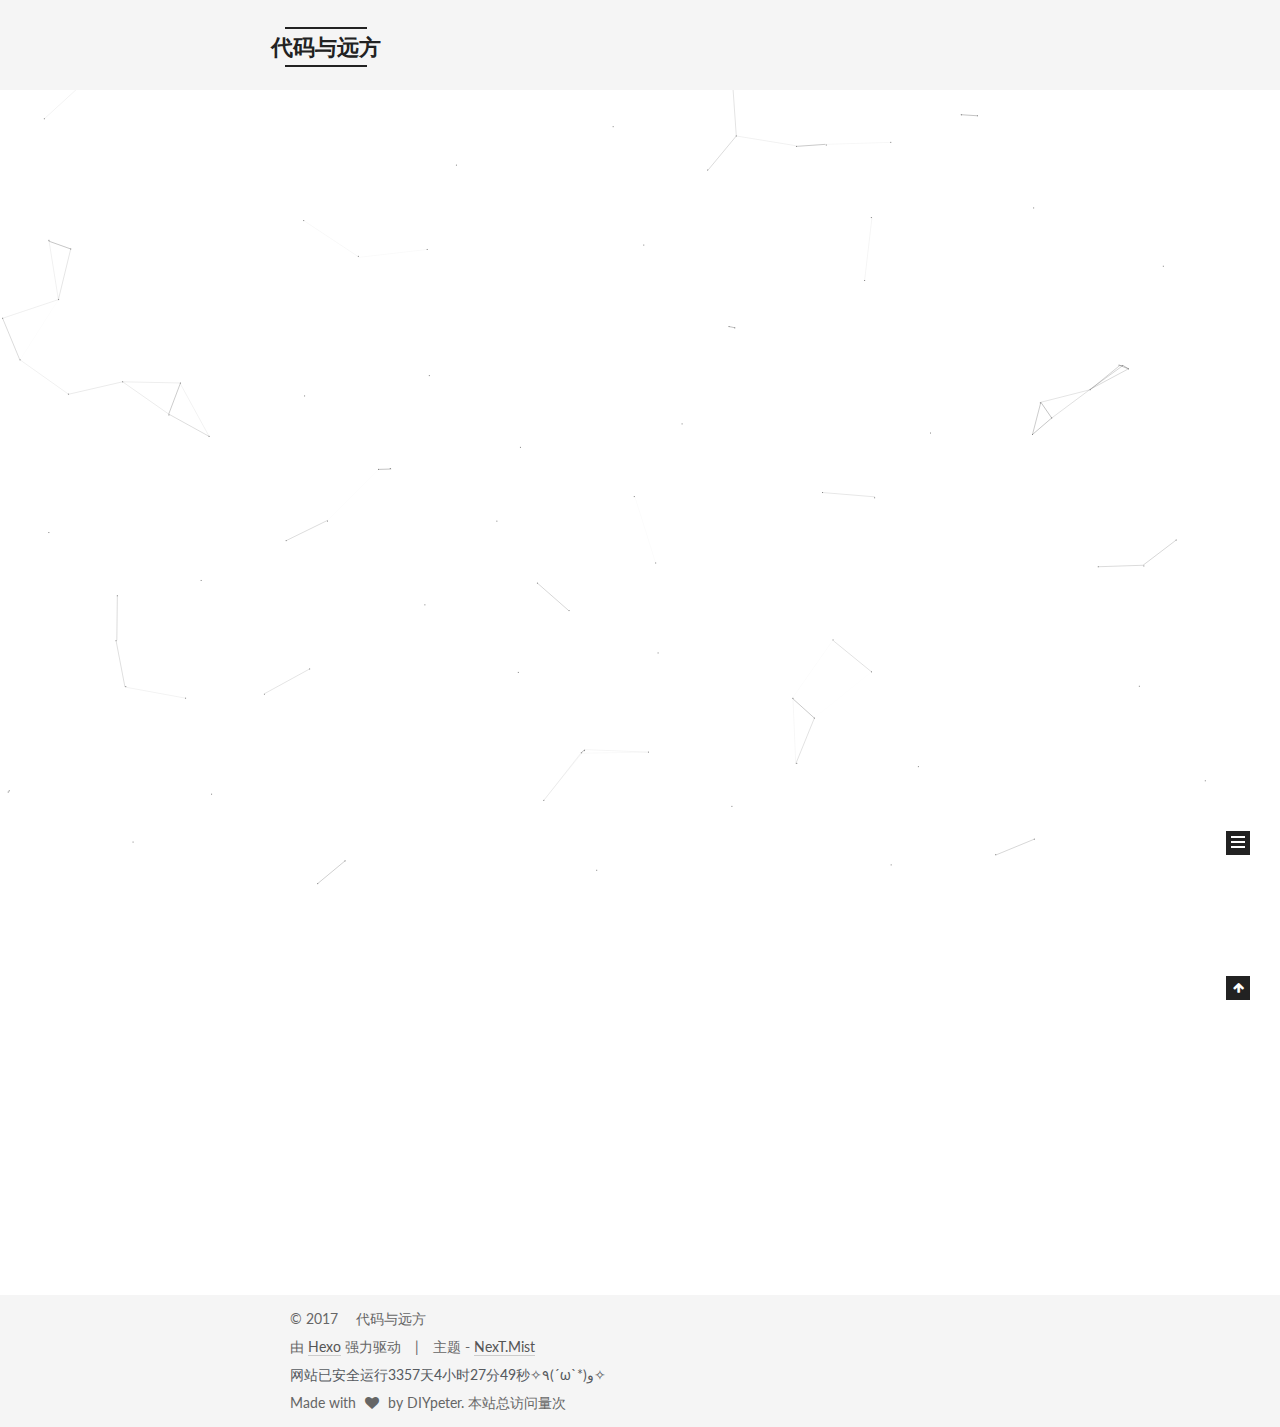
==== commit b4787ec9: "Site updated: 2017-05-21 18:53:16" ====
--- a/index.html
+++ b/index.html
@@ -4,7 +4,7 @@
 
   
 
-
+<script async src="//dn-lbstatics.qbox.me/busuanzi/2.3/busuanzi.pure.mini.js"></script>
 <html class="theme-next mist use-motion" lang="zh-Hans">
 <head>
   <meta charset="UTF-8"/>
@@ -871,23 +871,74 @@
   
   &copy; 
   <span itemprop="copyrightYear">2017</span>
-  <span class="with-love">
+
+  <span class="author" itemprop="copyrightHolder">　代码与远方</span>
+
+  <!--
+   <span class="with-love">
     <i class="fa fa-heart"></i>
   </span>
-  <span class="author" itemprop="copyrightHolder">DIYpeter</span>
+
+  { config.author }}
+
+  -->
+
 </div>
 
 
 <div class="powered-by">
-  由 <a class="theme-link" href="https://hexo.io">Hexo</a> 强力驱动
+  由 <a class="theme-link" target="_blank" href="https://hexo.io" rel="external nofollow">Hexo</a> 强力驱动
 </div>
-
 <div class="theme-info">
   主题 -
-  <a class="theme-link" href="https://github.com/iissnan/hexo-theme-next">
+  <a class="theme-link" target="_blank" href="https://github.com/iissnan/hexo-theme-next" rel="external nofollow">
     NexT.Mist
   </a>
 </div>
+
+<br>
+
+<span id="showsectime" style="color:#565a5f;"></span>
+<script type="text/javascript">
+	function NewDate(str) { 
+		str = str.split('-'); 
+		var date = new Date(); 
+		date.setUTCFullYear(str[0], str[1] - 1, str[2]); 
+		date.setUTCHours(0, 0, 0, 0); 
+		return date; 
+	} 
+	function showsectime() {
+		var birthDay =NewDate("2017-05-15");
+		var today=new Date();
+		var timeold=today.getTime()-birthDay.getTime();
+		var sectimeold=timeold/1000
+		var secondsold=Math.floor(sectimeold);
+		var msPerDay=24*60*60*1000;
+		var e_daysold=timeold/msPerDay;
+		var daysold=Math.floor(e_daysold);
+		var e_hrsold=(daysold-e_daysold)*-24;
+		var hrsold=Math.floor(e_hrsold);
+		var e_minsold=(hrsold-e_hrsold)*-60;
+		var minsold=Math.floor((hrsold-e_hrsold)*-60);
+		var seconds=Math.floor((minsold-e_minsold)*-60).toString();
+		document.getElementById("showsectime").innerHTML = 
+		"网站已安全运行"+daysold+"天"+hrsold+"小时"+minsold+"分"+seconds+"秒"+
+		"✧٩(ˊωˋ*)و✧";
+		setTimeout(showsectime, 1000);
+	}
+	showsectime();
+</script>
+
+<br>
+
+<span>Made with
+	<span class="with-love">
+    	<i class="fa fa-heart"></i>
+	</span>
+	by DIYpeter.
+</span>
+
+<span id="busuanzi_container_site_pv">本站总访问量<span id="busuanzi_value_site_pv"></span>次</span>
 
 
         
